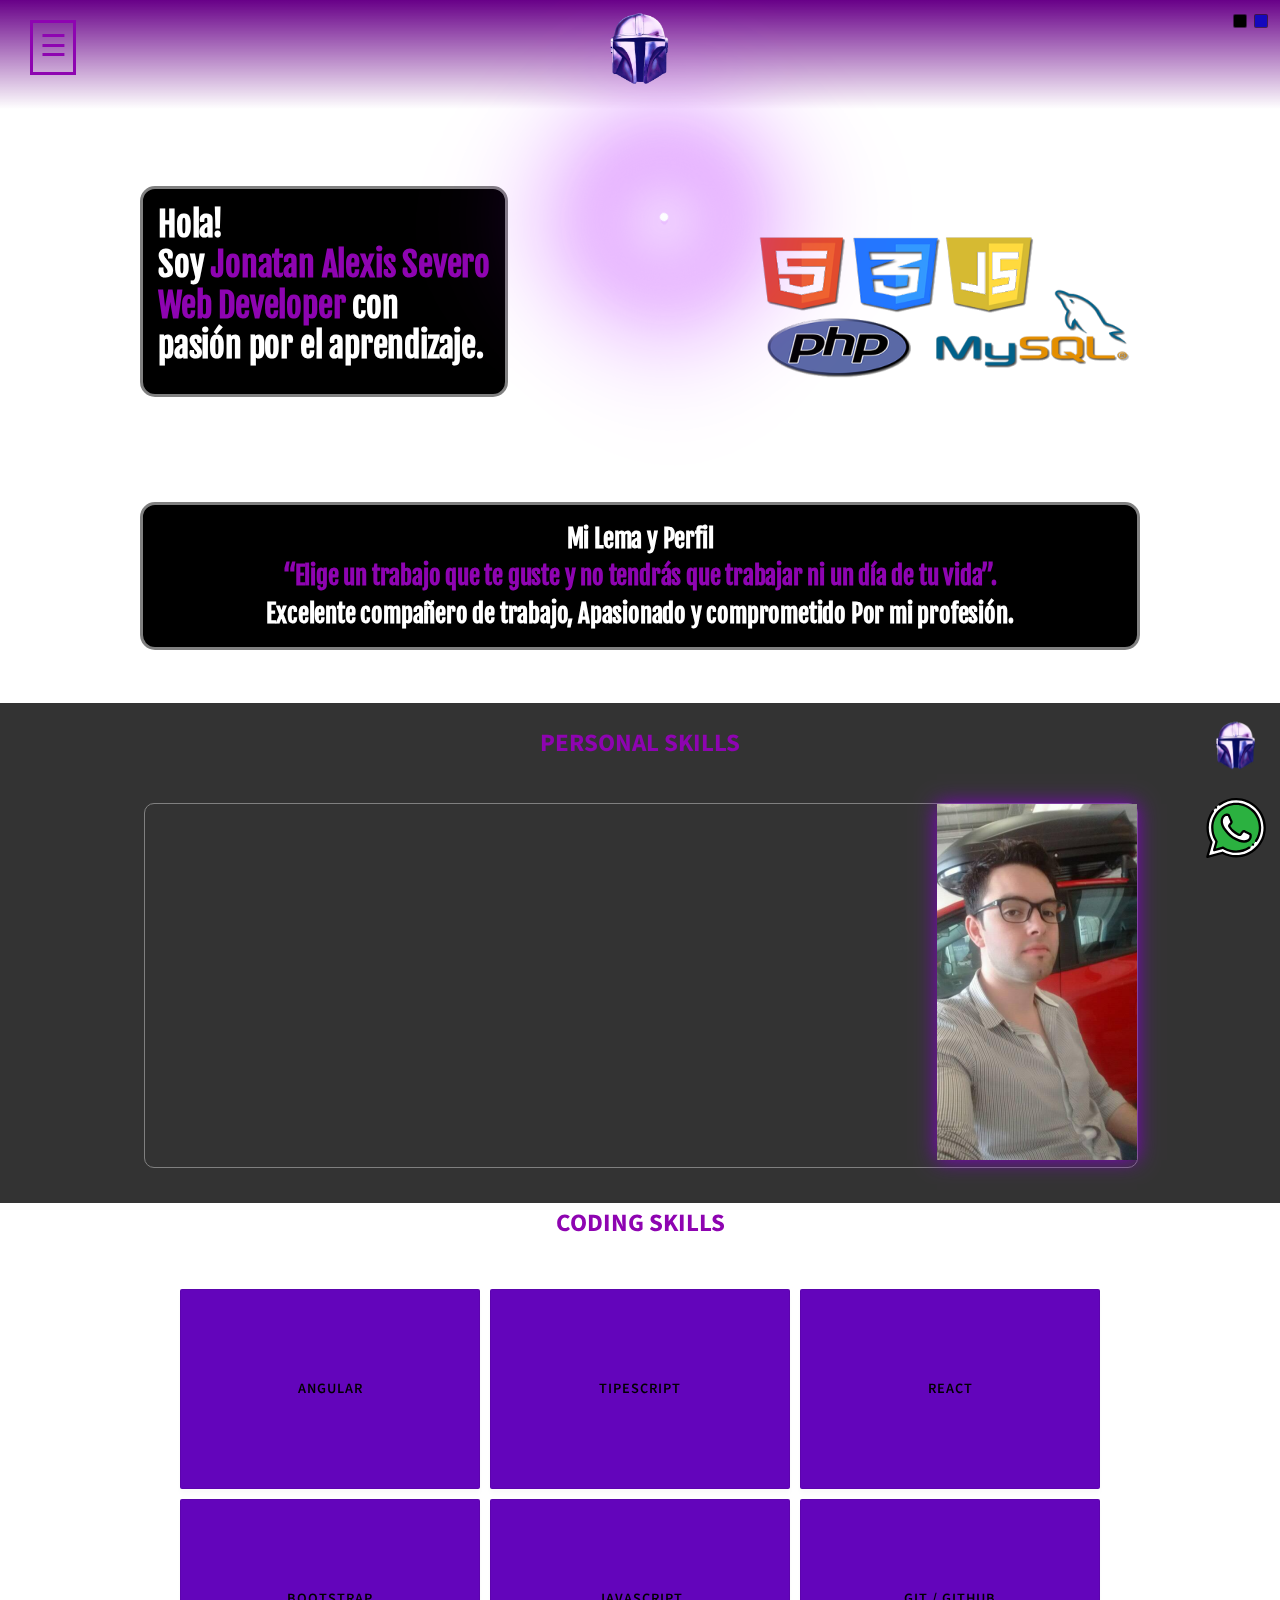
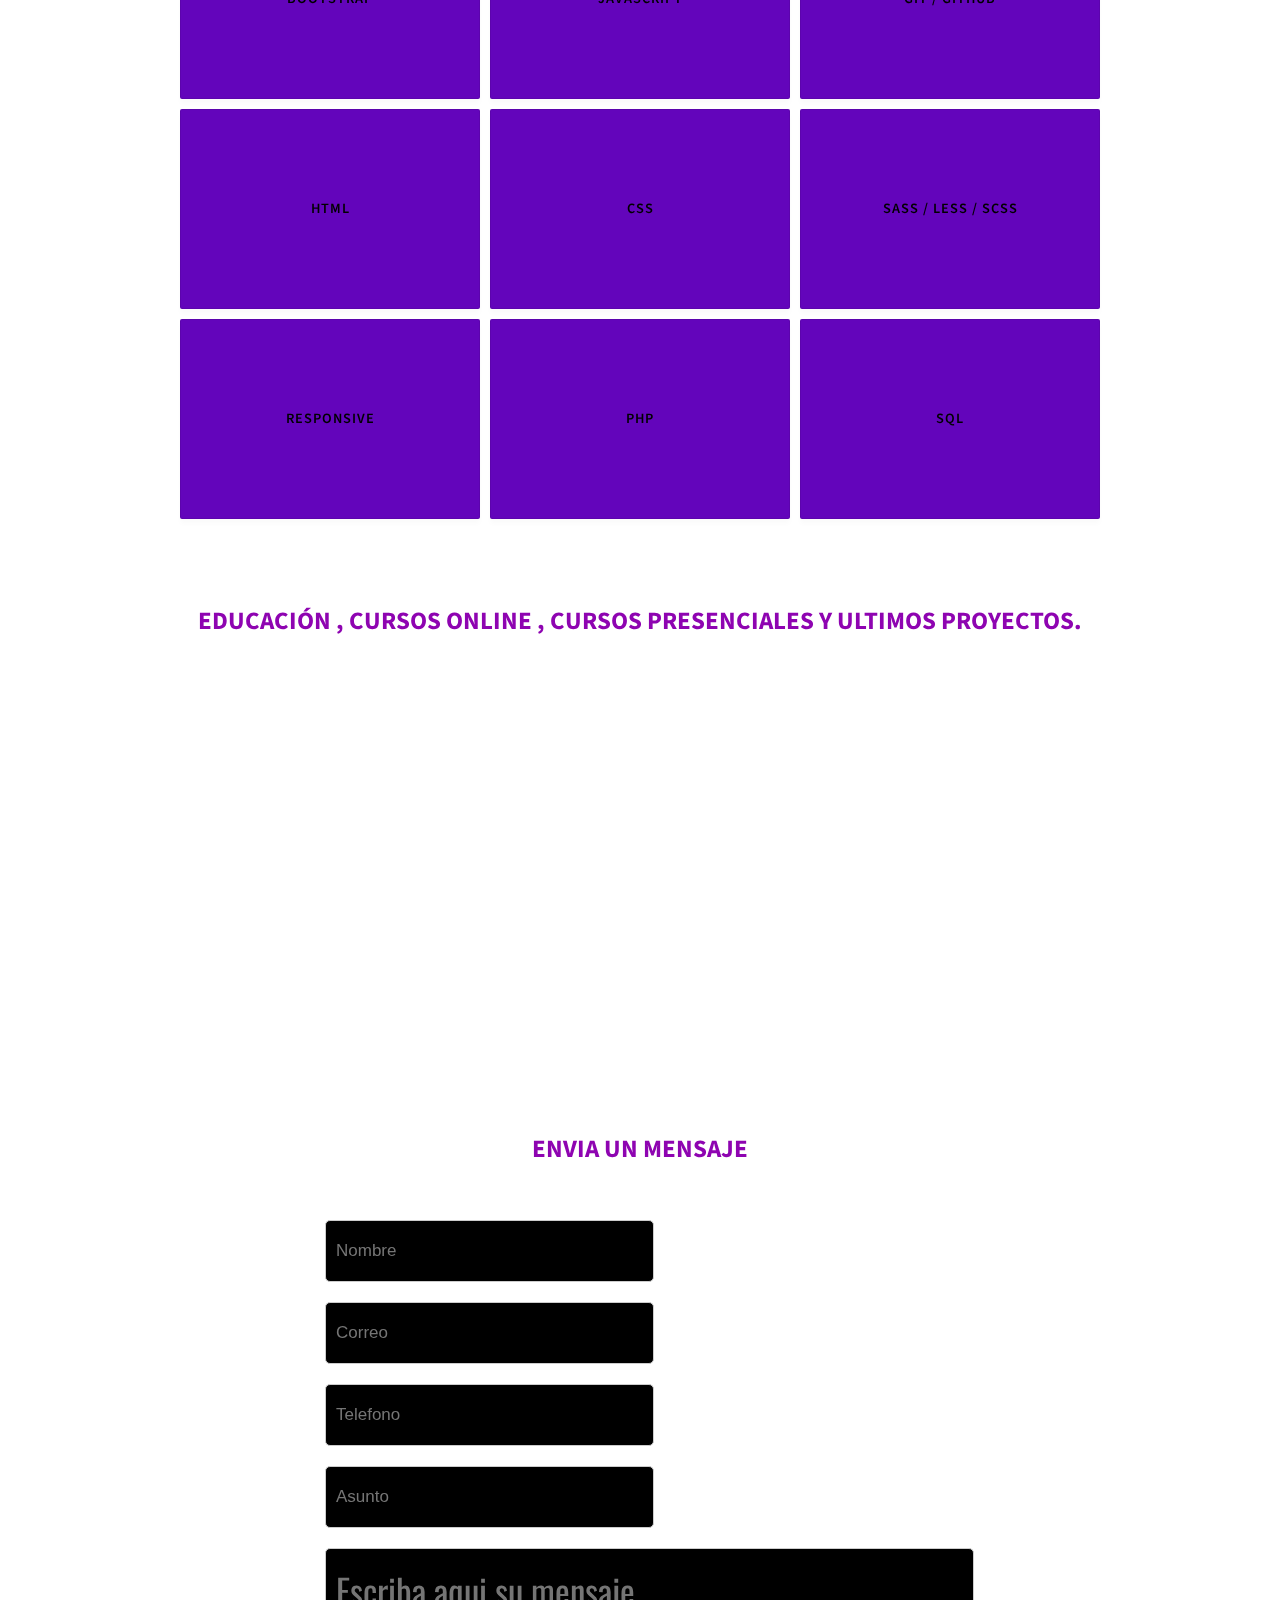
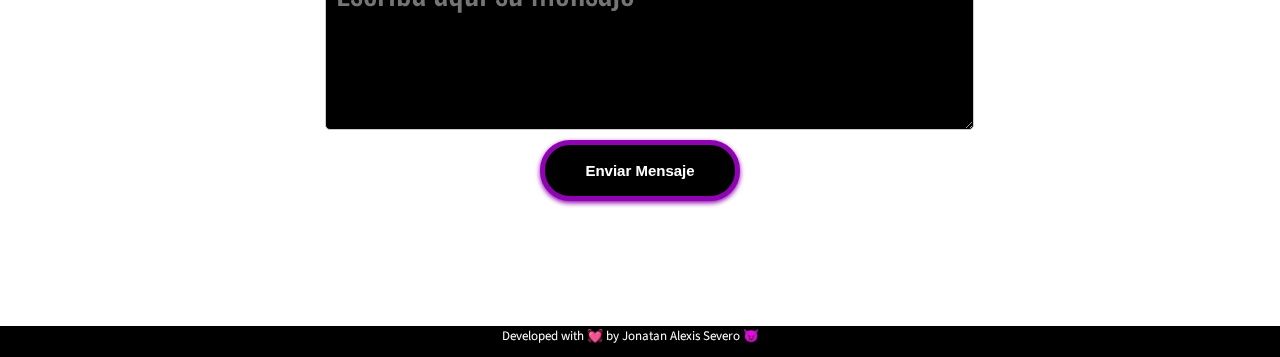
==== index.html @ 38780c7e "Update index.html" ====
<!DOCTYPE html>
<html lang="es">

<head>
    <meta charset="UTF-8">
    <meta name="viewport" content="width=device-width, initial-scale=1.0">
    <meta http-equiv="X-UA-Compatible" content="ie=edge">
    <meta name="theme-color" content="#000000">
    <title>Jonatan Alexis Severo</title>
    <link rel="icon" href="img/icons/logo.png">
    <link href="https://fonts.googleapis.com/css2?family=Oswald:wght@200;600&display=swap" rel="stylesheet">
    <link href="https://fonts.googleapis.com/css?family=Fjalla+One|Source+Sans+Pro&display=swap" rel="stylesheet">
    <link rel="stylesheet" href="css/style.css">
    <link rel="stylesheet" href="css/main.css">
    <link rel="stylesheet" href="css/puntero.css">
    <link rel="stylesheet" href="css/skill.css">
    <link rel="stylesheet" href="css/contactos.css">
    <link rel="stylesheet" type="text/css" href="icomoon/style.css">
    <!-- AOS css-->
        <link rel="stylesheet" href="https://unpkg.com/aos@next/dist/aos.css" />
    <script src="https://code.jquery.com/jquery-3.5.1.min.js"></script>
    <bgsound src="musica.mp3" loop"-1"/>
</head>

<body>

    <!-- ID Particles.js -->
 
<div id="particles-js">
    
    </div>
   

    <div class="bigContainer">

      
        <div id="sidebar">
            <div class="toggle-btn">
              <span style="color: rgb(142, 4, 177);">&#9776</span>
            </div>
            <ul>
              <li>
                <img src="img/jony-logo.png" alt="Logo" class="logo" id='iniciologo'>
              </li>
                
                <audio style="width: 100%;" src="Sax House Music Mix 2018-2021 (64kbit_Opus).ogg" autoplay="true" controls loop autostart="true"></audio>
              
              <nav class="menut" onmousedown="sonido.play()">
                  
                   

                <ul onmousedown="sonido.play()">
                <li onmousedown="sonido.play()"> Menu
                  <ul>
                      <li onmousedown="sonido.play()">Experiencia<ul>
                             <a class="event-url" href="educacion.html#proyec"><li onmousedown="sonido.play()">Proyectos</li></a>
                              <a href="https://js-alex91.github.io/JonatanSevero/educacion.html#certificados"
                              class="event-url"><li onmousedown="sonido.play()">Certificados y Diplomas</li> </a>
                              <a class="event-url" href="educacion.html"><li onmousedown="sonido.play()">Educación Academica</li></a>
                             <a class="event-url" href="educacion.html#libross"> <li onmousedown="sonido.play()">Libros que he Leido</li></a>

                          </ul>
                      </li>
                      
                      <a href="#skill"><li onmousedown="sonido.play()">Skill</li></a>
                      <a href="#contacto"><li onmousedown="sonido.play()">Contacto</li></a>
                      
                  </ul>
                </ul>




                </nav> 
    
           
              
                    <p><b>Información</b></p>
                    <p>Jonatan Severo</p>
                    <p><span class="icon-location_on"></span>Buenos Aires, Moreno</p>
                    <p><span class="icon-mobile"></span> 11-6201 4333</p>
                                           
                    <p><span class="icon-mail2"></span> alexisssevero@gmail.com</p>
               

         
    
          </div>


        <header class="header">
            
           <!-- <a class="link" href="#habilidadesx">Portafolio</a>-->
            <figure class="logo">
                <img src="img/logo.png" width="90" alt="Logo de Jonatan Severo">
            </figure>
            <!--<a class="link" href="#exp">Experiencia</a>--->
        </header>

        <section class="hero"  data-aos="fade-left" data-aos-duration="3000" data-aos-delay="150">
            <div class="container">
                <div class="welcome">
                    <h1>
                        Hola! <br /> Soy <strong>Jonatan Alexis Severo</strong> <br /> <strong>Web
                            Developer</strong> con <br /> pasi&oacute;n por el aprendizaje.
                    </h1>
                </div>
                <div class="webTech">
                    <p>Tecnolog&iacute;as principales que domino:</p>
                    <img class="hero-image" src="img/hero.png" width="396" height="150" alt="imagen de tecnologias web">
                </div>
                <div class="cajah2">
                    <h3>
                        Mi Lema y Perfil <br /> <strong>“Elige un trabajo que te guste y no tendrás que trabajar ni un
                            día de tu vida”.</strong> <br /> Excelente compañero de trabajo,
                        Apasionado y comprometido
                        Por mi profesión.
                    </h3>
                </div>
            </div>
        </section>
        <section id="portafolio" class="portfolio"  data-aos="fade-right" data-aos-duration="3000" data-aos-delay="150">
            <div class="container">
                <a href="#habilidadesx" style="text-decoration: none;">
                    <h2 id="habilidadesx"> Personal skills </h2>
                </a>
                <article class="project">
                    <div class="project-details">

                        <main>
                            
                            <div class="contenedor-texto">
                                    
                                <span class="typed"></span></h2>
                                
             
                                
                            </div>
                       </main>



                    </div>



                    <figure class="project-imageContainer">
                        <img class="project-image" src="img/jony.png" alt="Proyecto del curso de Frontend Developer">
                        </a>
                    </figure>
                </article>
            </div>






        </section>


    
    
        <a href="#skill" style="text-decoration: none;"><h2  id="skill"  >Coding Skills</h2></a>

        <div class='container'>
            
            <main>
              <div class='items'>
                <div class='item'>
                  <svg preserveAspectRatio='xMidYMid slice' viewBox='0 0 300 300'>
                    <defs>
                      <clipPath id='clip-0'>
                        <circle cx='0' cy='0' fill='#000' r='150px'></circle>
                      </clipPath>
                    </defs>
                    <text class='svg-text' dy='.3em' x='50%' y='50%'>
                      Angular
                    </text>
                    <g clip-path='url(#clip-0)'>
                      <image height='100%' preserveAspectRatio='xMinYMin slice' width='100%' href='https://i.ibb.co/DkGvzBs/angular.png'></image>
                      <text class='svg-masked-text' dy='.3em' x='50%' y='50%'>
                        
                      </text>
                    </g>
                  </svg>
                </div>
                <div class='item'>
                  <svg preserveAspectRatio='xMidYMid slice' viewBox='0 0 300 300'>
                    <defs>
                      <clipPath id='clip-1'>
                        <circle cx='0' cy='0' fill='#000' r='150px'></circle>
                      </clipPath>
                    </defs>
                    <text class='svg-text' dy='.3em' x='50%' y='50%'>
                      TipeScript
                    </text>
                    <g clip-path='url(#clip-1)'>
                      <image height='100%' preserveAspectRatio='xMinYMin slice' width='100%' xlink:href="https://i.ibb.co/HtZ1wMr/typescript.png"></image>
                      <text class='svg-masked-text' dy='.3em' x='50%' y='50%'>
                        
                      </text>
                    </g>
                  </svg>
                </div>
                <div class='item'>
                  <svg preserveAspectRatio='xMidYMid slice' viewBox='0 0 300 300'>
                    <defs>
                      <clipPath id='clip-2'>
                        <circle cx='0' cy='0' fill='#000' r='150px'></circle>
                      </clipPath>
                    </defs>
                    <text class='svg-text' dy='.3em' x='50%' y='50%'>
                      React
                    </text>
                    <g clip-path='url(#clip-2)'>
                      <image height='100%' preserveAspectRatio='xMinYMin slice' width='100%' xlink:href="https://i.ibb.co/mvS0MTK/kisspng-react-javascript-responsive-web-design-github-angu-github-5accac250cda95-4452823815233628530.png"></image>
                      <text class='svg-masked-text' dy='.3em' x='50%' y='50%'>
                        
                      </text>
                    </g>
                  </svg>
                </div>
                <div class='item'>
                  <svg preserveAspectRatio='xMidYMid slice' viewBox='0 0 300 300'>
                    <defs>
                      <clipPath id='clip-3'>
                        <circle cx='0' cy='0' fill='#000' r='150px'></circle>
                      </clipPath>
                    </defs>
                    <text class='svg-text' dy='.3em' x='50%' y='50%'>
                      bootstrap
                    </text>
                    <g clip-path='url(#clip-3)'>
                      <image height='100%' preserveAspectRatio='xMinYMin slice' width='100%' xlink:href="https://i.ibb.co/4S0DxKk/kisspng-bootstrap-responsive-web-design-web-development-lo-5af676c0755361-6918533815261016964806-1.png"></image>
                      <text class='svg-masked-text' dy='.3em' x='50%' y='50%'>
                        
                      </text>
                    </g>
                  </svg>
                </div>
                <div class='item'>
                  <svg preserveAspectRatio='xMidYMid slice' viewBox='0 0 300 300'>
                    <defs>
                      <clipPath id='clip-4'>
                        <circle cx='0' cy='0' fill='#000' r='150px'></circle>
                      </clipPath>
                    </defs>
                    <text class='svg-text' dy='.3em' x='50%' y='50%'>
                      JavaScript
                    </text>
                    <g clip-path='url(#clip-4)'>
                      <image height='100%' preserveAspectRatio='xMinYMin slice' width='100%' xlink:href="https://i.ibb.co/NttBBdr/kisspng-javascript-scalable-vector-graphics-logo-encapsula-javascript-le-ekran-grnts-almak-alpere-5b.png"></image>
                      <text class='svg-masked-text' dy='.3em' x='50%' y='50%'>
                        
                      </text>
                    </g>
                  </svg>
                </div>
                <div class='item'>
                  <svg preserveAspectRatio='xMidYMid slice' viewBox='0 0 300 300'>
                    <defs>
                      <clipPath id='clip-5'>
                        <circle cx='0' cy='0' fill='#000' r='150px'></circle>
                      </clipPath>
                    </defs>
                    <text class='svg-text' dy='.3em' x='50%' y='50%'>
                      Git / Github
                    </text>
                    <g clip-path='url(#clip-5)'>
                      <image height='100%' preserveAspectRatio='xMinYMin slice' width='100%' xlink:href="https://i.ibb.co/Ry2sGgx/kisspng-github-repository-commit-version-control-github-5ab8bdf71d6218-7448464515220566951204.png"></image>
                      <text class='svg-masked-text' dy='.3em' x='50%' y='50%'>
                      
                      </text>
                    </g>
                  </svg>
                </div>
                <div class='item'>
                  <svg preserveAspectRatio='xMidYMid slice' viewBox='0 0 300 300'>
                    <defs>
                      <clipPath id='clip-6'>
                        <circle cx='0' cy='0' fill='#000' r='150px'></circle>
                      </clipPath>
                    </defs>
                    <text class='svg-text' dy='.3em' x='50%' y='50%'>
                      HTML
                    </text>
                    <g clip-path='url(#clip-6)'>
                      <image height='100%' preserveAspectRatio='xMinYMin slice' width='100%' xlink:href="https://i.ibb.co/ZXZhTvw/kisspng-area-text-brand-clip-art-metroui-apps-html-5-5ab0cc0e33c183-755302471521536014212.png"></image>
                      <text class='svg-masked-text' dy='.3em' x='50%' y='50%'>
                        
                      </text>
                    </g>
                  </svg>
                </div>
                <div class='item'>
                  <svg preserveAspectRatio='xMidYMid slice' viewBox='0 0 300 300'>
                    <defs>
                      <clipPath id='clip-7'>
                        <circle cx='0' cy='0' fill='#000' r='150px'></circle>
                      </clipPath>
                    </defs>
                    <text class='svg-text' dy='.3em' x='50%' y='50%'>
                      CSS
                    </text>
                    <g clip-path='url(#clip-7)'>
                      <image height='100%' preserveAspectRatio='xMinYMin slice' width='100%' xlink:href="https://i.ibb.co/0sGMRJQ/kisspng-responsive-web-design-cascading-style-sheets-css3-5b1215f6df9639-5733974415279119269158.png"></image>
                      <text class='svg-masked-text' dy='.3em' x='50%' y='50%'>
                        
                      </text>
                    </g>
                  </svg>
                </div>
                <div class='item'>
                  <svg preserveAspectRatio='xMidYMid slice' viewBox='0 0 300 200'>
                    <defs>
                      <clipPath id='clip-8'>
                        <circle cx='0' cy='0' fill='#000' r='150px'></circle>
                      </clipPath>
                    </defs>
                    <text class='svg-text' dy='.3em' x='50%' y='50%'>
                      SASS / LESS / SCSS
                    </text>
                    <g clip-path='url(#clip-8)'>
                      <image height='100%' preserveAspectRatio='xMinYMin slice' width='100%' xlink:href="https://i.ibb.co/yFXdgH8/kisspng-logo-scalable-vector-graphics-computer-icons-porta-sass-logos-download-5c59c780d82aa0-017842.png"></image>
                      <text class='svg-masked-text' dy='.3em' x='50%' y='50%'>
                        
                      </text>
                    </g>
                  </svg>
                </div>
                <div class='item'>
                  <svg preserveAspectRatio='xMidYMid slice' viewBox='0 0 300 200'>
                    <defs>
                      <clipPath id='clip-9'>
                        <circle cx='0' cy='0' fill='#000' r='150px'></circle>
                      </clipPath>
                    </defs>
                    <text class='svg-text' dy='.3em' x='50%' y='50%'>
                      Responsive
                    </text>
                    <g clip-path='url(#clip-9)'>
                      <image height='100%' preserveAspectRatio='xMinYMin slice' width='100%' xlink:href=https://i.ibb.co/t3QGTzR/responsive.png></image>
                      <text class='svg-masked-text' dy='.3em' x='50%' y='50%'>
                        
                      </text>
                    </g>
                  </svg>
                </div>
                <div class='item'>
                  <svg preserveAspectRatio='xMidYMid slice' viewBox='0 0 300 200'>
                    <defs>
                      <clipPath id='clip-10'>
                        <circle cx='0' cy='0' fill='#000' r='150px'></circle>
                      </clipPath>
                    </defs>
                    <text class='svg-text' dy='.3em' x='50%' y='50%'>
                      PHP
                    </text>
                    <g clip-path='url(#clip-10)'>
                      <image height='100%' preserveAspectRatio='xMinYMin slice' width='100%' xlink:href=https://i.ibb.co/cYH2888/kisspng-php-server-side-scripting-computer-software-genera-php-5adc5e792550b8-3506828915243915451529.png></image>
                      <text class='svg-masked-text' dy='.3em' x='50%' y='50%'>
                        
                      </text>
                    </g>
                  </svg>
                </div>
                <div class='item'>
                  <svg preserveAspectRatio='xMidYMid slice' viewBox='0 0 300 200'>
                    <defs>
                      <clipPath id='clip-11'>
                        <circle cx='0' cy='0' fill='#000' r='150px'></circle>
                      </clipPath>
                    </defs>
                    <text class='svg-text' dy='.3em' x='50%' y='50%'>
                      SQL
                    </text>
                    <g clip-path='url(#clip-11)'>
                      <image height='100%' preserveAspectRatio='xMinYMin slice' width='100%' xlink:href=https://i.ibb.co/whKvrYF/kisspng-logo-mysql-database-phpmyadmin-mysql-digital-agency-maidenhead-web-agency-uk-5b6475c37dee49.png></image>
                      <text class='svg-masked-text' dy='.3em' x='50%' y='50%'>
                        
                      </text>
                    </g>
                  </svg>
                </div>
              </div>
            </main>
          </div>
          <div class='options'>
            <button class='dark' onmousedown="sonido.play()"></button>
            <button class='light' onmousedown="sonido.play()"></button>
          </div>
          

      
 </div>

        <a href="index.html#exp" style="text-decoration: none;">
            <h2 class="event-list-title" id="exp">Educación , Cursos online , Cursos presenciales y Ultimos proyectos.
            </h2>
        </a>
        <section id="experiencia" class="event-list" data-aos="fade-up" data-aos-duration="3000" data-aos-delay="150">
            <div class="container">
                <article class="event">
                    <figure class="event-imageContainer">
                        <a href="youtube_list.html">
                            <img class="event-image" src="video-edu/certificadosgif.gif" alt="Miniatura de video" />
                        </a>
                    </figure>
                    <div class="event-detail">
                        <h3 class="event-title">Certificados de Estudios , Ultimos Proyectos.</h3>
                        <p class="event-description">Aqu&iacute; Encontraras mis certificados de estudio, obtenidos por
                            diferentes institutos tanto online como presencial sumando todas mis horas de
                            dedicacion, tambien podras ver mis ultimos proyectos como freelancer autonomo. <br><br></p
                            class="event-title">
                        <a href="https://js-alex91.github.io/JonatanSevero/educacion.html#certificados"
                            class="event-url" onmousedown="sonido.play()">Ver Certificados. </a>
                    </div>
                </article>

                <article class="event">
                    <figure class="event-imageContainer">
                        <a href="educacion.html">
                            <img class="event-image" src="video-edu/edugiff.gif" alt="My education page" />
                        </a>
                    </figure>
                    <div class="event-detail">
                        <h3 class="event-title">Mi educaci&oacute;n</h3>
                        <p class="event-description">Aqu&iacute; conoceras lugares clave de mi educaci&oacute;n, acceso
                            a
                            mis cuentas actuales de udemy y platzi , informacion de mi educacion academica y de
                            institucion
                            privada. Adem&aacute;s encontraras una lista de libros que he leido.<br><br></p
                            class="event-title">
                        <a class="event-url" href="educacion.html" onmousedown="sonido.play()">Conocer</a>
                    </div>
                </article>

            </div>

        </section>







        <!--contacto-->





        <div id="contain-contact">
          <article>
              <div class="contain-title" id='contacto'>                     
                  <p>
                      Contacto
                  </p>

                  <div class="section-title">
                      <p>Ponte en contacto</p>

                      <span></span>
                  </div> 
              </div>

              <div id="contact">
                  
                  

                  </div>

              <div id="message" style="box-sizing: none;">
                      <h2>Envia un mensaje</h2>
                     <form action="https://jonatan-severo.000webhostapp.com/enviar.php" method="post">
                        <input type="text" name="nombre"  placeholder="Nombre" required class="input" style="background: black;">
                        <input type="text" name="correo"  placeholder="Correo" required class="input" style="background: black;">
                        <input type="text" name="telefono"  placeholder="Telefono" required class="input" style="background: black;">
                          <input type="text" name="asunto"  placeholder="Asunto" required class="input" style="background: black;">
                        <textarea name="mensaje"  placeholder="Escriba aqui su mensaje" required class="input" style="background: black;"></textarea>
                        <div class="clear"></div>
                            <div class="col-md-8"> 
                              <input type="submit" name="enviar" value="Enviar Mensaje" id="boton" >
                      
    </div>
    </form>
                      
                  </div>

              </div>



          </article>
          
      </div>

  <!-- pie de pagina -->







        <section id="contacto" class="contact" data-aos="fade-down" data-aos-duration="3000" data-aos-delay="150">
            <div class="container">
                <div class="invitation">
                    <h4 class="zoom"><strong>Colaboramos?</strong> Contactame en:<br> <a
                            style="text-decoration: none; color: white;"https://wa.link/ovnvvv"> (011) 11 6201-4333 <img src="img/whatsapp.svg" style="width: 20px;"></a>/ alexisssevero@gmail.com
                        <img src="img/correo-electronico.svg" style: width="20px"> </h4>
                </div>
                <div class="social" >

                    <a href="https://www.facebook.com/jonatanalexis.severo.9/" class="social-link facebook"
                        target="_blank"></a>
                    <a href="https://github.com/Js-alex91" class="social-link github"
                        target="_blank"></a>
                    <a href="https://www.instagram.com/jsalex91/" class="social-link instagram" target="_blank"></a>
                    <a href="https://www.linkedin.com/in/jonatan-severo/" class="social-link linkedin  " 
                        target="_blank"></a>
                    <a href="https://mega.nz/file/HSxixZra#wA74lvOaz_6GfxvF3HcEqXNZ2IX1AJSHizSs48w-reY"  class="social-link cv"  " 
                        target="_blank"></a>
                    
                    
                </div>
            </div>
        </section>

        <div id="js">   <a href="index.html" target="_blanck">   <img class="zoom" id="wpfijo" src="img/logo.png" alt="js"> </a>
        </div>

        <div id="wp"> <a  href="https://wa.link/ovnvvv" target="_blanck"> <img class="zoom" id="wpfijo"
                    src="whatsapp.svg" alt="wp"> </a>
        </div>



<div class="cursor" style="left: 660px; top: 213px;"><span></span></div>



        <footer class="footer">
            <div class="zoom">
                Developed with &#128147 by <a href="https://js-alex91.github.io/JonatanSevero/" target="_blank">Jonatan
                    Alexis Severo</a>
                &#128520;
            </div>
        </footer>






    </div>



<!-- Aos JS -->
        <script src="https://unpkg.com/aos@next/dist/aos.js"></script>
        <script>
          AOS.init();
        </script>
    <script src="js/puntero.js"></script>
    <script src="js/skill.js"></script>
    <script src="https://cdn.jsdelivr.net/npm/typed.js@2.0.11"></script>
    <script src="./js/main.js"></script>
    <!-- JS Particles.js -->
    <script src="js/particles.min.js"></script>
    <script src="js/app.js"></script>

    <script>function getCookie(t) { for (var e = t + "=", n = decodeURIComponent(document.cookie).split(";"), o = 0; o < n.length; o++) { for (var a = n[o]; " " == a.charAt(0);)a = a.substring(1); if (0 == a.indexOf(e)) return a.substring(e.length, a.length) } return "" } getCookie("hostinger") && (document.cookie = "hostinger=;expires=Thu, 01 Jan 1970 00:00:01 GMT;", location.reload()); var wordpressAdminBody = document.getElementsByClassName("wp-admin")[0], notification = document.getElementsByClassName("notice notice-success is-dismissible"), hostingerLogo = document.getElementsByClassName("hlogo"), mainContent = document.getElementsByClassName("notice_content")[0], wpSidebar = document.getElementById("adminmenuwrap"), wpTopBarRight = document.getElementById("wp-admin-bar-top-secondary"); if (null != wordpressAdminBody && notification.length > 0 && null != mainContent) { var googleFont = document.createElement("link"); googleFontHref = document.createAttribute("href"), googleFontRel = document.createAttribute("rel"), googleFontHref.value = "https://fonts.googleapis.com/css?family=Roboto:300,400,600", googleFontRel.value = "stylesheet", googleFont.setAttributeNode(googleFontHref), googleFont.setAttributeNode(googleFontRel); var css = "@media only screen and (max-width: 576px) {#main_content {max-width: 320px !important;} #main_content h1 {font-size: 30px !important;} #main_content h2 {font-size: 40px !important; margin: 20px 0 !important;} #main_content p {font-size: 14px !important;} #main_content .content-wrapper {text-align: center !important;}} @media only screen and (max-width: 781px) {#main_content {margin: auto; justify-content: center; max-width: 445px;} .upgrade-btn-sidebar {display: none;} #wp-toolbar .top-bar-upgrade-btn {width: 52px; height: 46px !important; padding: 0 !important;} .top-bar-upgrade-btn__text {display: none;} .dashicons-star-filled.top-bar-upgrade-btn__icon::before {font-size: 28px; margin-top: 10px; width: 28px; height: 28px;}} @media only screen and (max-width: 1325px) {.web-hosting-90-off-image-wrapper {position: absolute; max-width: 95% !important;} .notice_content {justify-content: center;} .web-hosting-90-off-image {opacity: 0.3;}} @media only screen and (min-width: 769px) {.notice_content {justify-content: space-between;} #main_content {margin-left: 5%; max-width: 445px;} .web-hosting-90-off-image-wrapper {position: absolute; right: 0; display: flex; padding: 0 5%}} @media only screen and (max-width: 960px) {.upgrade-btn-sidebar {border-radius: 0 !important; padding: 10px 0 !important; margin: 0 !important;} .upgrade-btn-sidebar__icon {display: block !important; margin: auto;} .upgrade-btn-sidebar__text {display: none;}}  .web-hosting-90-off-image {max-width: 90%; margin-top: 20px;} .content-wrapper {z-index: 5} .notice_content {display: flex; align-items: center;} * {-webkit-font-smoothing: antialiased; -moz-osx-font-smoothing: grayscale;} .upgrade_button_red_sale{box-shadow: 0 2px 12px -6px #cc292f; max-width: 350px; border: 0; border-radius: 3px; background-color: #6747c7 !important; padding: 15px 55px !important;  margin-bottom: 48px; font-size: 14px; font-weight: 800; color: #ffffff;} .upgrade_button_red_sale:hover{color: #ffffff !important; background: rgba(103,71,199, 0.9) !important;} .upgrade-btn-sidebar {text-align:center;background-color:#ff4546;max-width: 350px;border-radius: 3px;border: 0;padding: 12px; margin: 20px 10px;display: block; font-size: 12px;color: #ffffff;font-weight: 700;text-decoration: none;} .upgrade-btn-sidebar:hover, .upgrade-btn-sidebar:focus, .upgrade-btn-sidebar:active {background-color: rgba(255,69,70, 0.9); color: #ffffff;} .upgrade-btn-sidebar__icon {display: none;} .top-bar-upgrade-btn {height: 100% !important; display: inline-block !important; padding: 0 10px !important; color: #ffffff; cursor: pointer;} .top-bar-upgrade-btn:hover, .top-bar-upgrade-btn:active, .top-bar-upgrade-btn:focus {background-color: #ff4546 !important; color: #ffffff !important;} .top-bar-upgrade-btn__icon {margin-right: 6px;}", style = document.createElement("style"), sheet = window.document.styleSheets[0]; style.styleSheet ? style.styleSheet.cssText = css : style.appendChild(document.createTextNode(css)), document.getElementsByTagName("head")[0].appendChild(style), document.getElementsByTagName("head")[0].appendChild(googleFont); var button = document.getElementsByClassName("upgrade_button_red")[0], link = button.parentElement; link.setAttribute("href", "https://www.hostinger.com/hosting-starter-offer?utm_source=000webhost&utm_medium=panel&utm_campaign=000-wp"), link.innerHTML = '<button class="upgrade_button_red_sale">Upgrade Now</button>', (notification = notification[0]).setAttribute("style", "background-color: #f8f8f8; border-left-color: #6747c7 !important;"), notification.className = "notice notice-error is-dismissible"; var mainContentHolder = document.getElementById("main_content"); mainContentHolder.setAttribute("style", "padding: 0;"), hostingerLogo[0].remove(); var h1Tag = notification.getElementsByTagName("H1")[0]; h1Tag.className = "000-h1", h1Tag.innerHTML = "Limited Time Offer", h1Tag.setAttribute("style", "color: #32454c;  margin-top: 48px; font-size: 48px; font-weight: 700;"); var h2Tag = document.createElement("H2"); h2Tag.innerHTML = "From $0.79/month", h2Tag.setAttribute("style", "color: #32454c; margin: 20px 0 45px 0; font-size: 48px; font-weight: 700;"), h1Tag.parentNode.insertBefore(h2Tag, h1Tag.nextSibling); var paragraph = notification.getElementsByTagName("p")[0]; paragraph.innerHTML = "Don’t miss the opportunity to enjoy up to <strong>4x WordPress Speed, Free SSL and all premium features</strong> available for a fraction of the price!", paragraph.setAttribute("style", 'font-family: "Roboto", sans-serif; font-size: 18px; font-weight: 300; color: #6f7c81; margin-bottom: 20px;'); var list = notification.getElementsByTagName("UL")[0]; list.remove(); var org_html = mainContent.innerHTML, new_html = '<div class="content-wrapper">' + mainContent.innerHTML + '</div><div class="web-hosting-90-off-image-wrapper"><img class="web-hosting-90-off-image" src="https://cdn.000webhost.com/000webhost/promotions/wp-inject-default-img.png"></div>'; mainContent.innerHTML = new_html; var saleImage = mainContent.getElementsByClassName("web-hosting-90-off-image")[0]; wpSidebar.insertAdjacentHTML("beforeend", '<a href="https://www.hostinger.com/hosting-starter-offer?utm_source=000webhost&amp;utm_medium=panel&amp;utm_campaign=000-wp-sidebar" target="_blank" class="upgrade-btn-sidebar"><span class="dashicons dashicons-star-filled upgrade-btn-sidebar__icon"></span><span class="upgrade-btn-sidebar__text">Upgrade</span></a>'), wpTopBarRight.insertAdjacentHTML("beforebegin", '<a class="top-bar-upgrade-btn" href="https://www.hostinger.com/hosting-starter-offer?utm_source=000webhost&amp;utm_medium=panel&amp;utm_campaign=000-wp-top-bar" target="_blank"><span class="ab-icon dashicons-before dashicons-star-filled top-bar-upgrade-btn__icon"></span><span class="top-bar-upgrade-btn__text">Go Premium</span></a>') }</script>
    <script type="text/javascript" src="https://a.opmnstr.com/app/js/api.min.js" data-campaign="f6brbmuxflyqoriatchv"
        data-user="71036" async></script>


    </body>

</html>
---- css/style.css ----
*{
    margin: 0;
    padding: 0;
    
   
}


html {
  scroll-behavior: smooth;
}

body{

    font-family: 'Source Sans Pro', sans-serif;
    margin: 0;
    background-image: url(../wall.gif);
    background-repeat: no-repeat;
    background-size: 100% 100%;
    background-attachment: fixed;
    

}





h1, h2, h3, h4, h5, h6{
    font-family: 'Fjalla One', sans-serif;
}

h1{
    color: white;
    font-size: 40px;
    line-height: 1.5em;
    letter-spacing: -.2px;
    margin: 100px 150px 70px 30px;
    margin: 0;
}


h2{
	text-align: center;		
}

h2:hover{
    color: white;
    border:1px solid #9409d4;
    background-color: #9409d4;
    transition: background-color 0.3s ease 0s;

}

h3{
    font-size: 25px;
    color: white;
    line-height: 1.5em;
    letter-spacing: -.2px;
    margin: 100px 150px 70px 30px;
    margin: 0;
}

h3 strong{
    color: rgb(142, 4, 177);
}
h1 strong{
    color: rgb(142, 4, 177);
}
h2{
    color: rgb(142, 4, 177);
    text-transform: uppercase;
    font-family: 'Source Sans Pro', sans-serif;
    font-weight: bold;
    font-size: 25px;
    margin-bottom: 40px;
    
}
figure{
    margin: 0;
}


.contenedor-texto .LetrasEdit{

    font-weight:  bold; 
    color:  #9409d4;
    font-style: normal;
    text-align: justify;
    font-size: 40px;


}

#particles-js {
	height: 100vh; 
	width: 100%;
    position: fixed;
    z-index: -99999999999;
    
}
.bigContainer{
    position: relative;
    z-index: 99;
}

/*1. HEADER*/
.header{
    background: linear-gradient(rgb(104, 0, 136), transparent);
    color: white;
    width: 100%;
    height: 70px;
    display: flex;
    
    justify-content: center;
    margin-bottom: 24px;
}
.logo{
    margin: 20px 20px 0px 20px;
}

.logo:hover img{

    color: white;
    border:1px solid transparent;
    background-color: transparent ;
    transition: background-color 0.3s ease 0s;
    animation: frombellow 500ms linear;
    overflow: hidden;
}

@keyframes frombellow{

    0%{ transform: translatey(0%);}
    50%{transform: translatey(50%);}
    100%{transform: translatey(0%);}


}
.link{
    text-decoration: none;
    color: white;
    display: flex;
    align-items: center;
    height: inherit;
    padding: 0 10px;
  
}
.link:hover{
    color: #04cde7;
}



/*nav habilidades tecnicas */

nav{
	display: flex;
	justify-content: center;
    background: transparent;
}

.h22{
   margin-top: 50px;
   width: 100%;
   text-align: center;	
	
}

.menut{

    margin-top: 0px;
    width: 100%;
    height: 93px;
    display: flex;
    perspective: 500px;
    color: white;
}

.menut ul{
    display: flex;
    margin: auto;
    border: solid violet;
    
}

.menut li{
    list-style: none;
    padding: 15px 20px;
   margin-left: 10px;
   margin-right: 10px;
   font-size: 20px;
   color: white;
   
}

.menut li:hover{
    background:rgb(85, 0, 85) !important;
    color:#04cde7;
    cursor: pointer;
    transition: all 300ms;    
}

.menut ul li ul{
    *display: none;
    flex-direction: left;
    position: absolute;
    
    margin-top: 15px;
    transform: rotateY(240deg) scale(0);
    transition: all 1s;
    box-shadow: 1px 1px 10px 0px violet;
    border:1px solid #9409d4;
    background-color: #9409d4;
}

.menut ul li:hover > ul{
    transform: rotateY(0deg) scale(1);
    transition: all 1s;
}

.menut ul li ul:before{
    content: '';
    width: 0;
    height: 0;
    border-right: 10px solid transparent;
    border-left: 10px solid transparent;
    border-bottom: 8px solid #490049;
    position: absolute;
    margin-top: -8px;
    margin-left: 20px;
}

.menut ul li ul li ul li{
    position: relative;
}
.menut ul li ul li:hover > ul{
    transform: rotateY(0deg) scale(1);
}

.menut ul li ul li ul{
    right: -401px;
    top: 36px;
    background: transparent;
    margin-top: 30px;
}

.menut ul li ul li ul:before{
    position: absolute;
    border-bottom: 8px solid #490049;
    margin-top: -7px;
    margin-left: 37px;
    transform: rotate(-360deg);
}














/*2. MAIN*/
    /*2.1. Welcome*/
.hero{
    height: 570px;
    display: flex;
    display: -webkit-flex;
    display: -ms-flexbox;
    align-items: center;
    justify-content: space-between;
    
}
.welcome{
    background-color: black;
    border: grey solid;
    border-radius: 15px;
    padding: 15px;
    
}

.cajah2{
    text-align: center;
    width: 100%;
    background-color: black;
    border: grey solid;
    border-radius: 15px;
    padding: 15px;
    text-align: center;
}
.webTech p{
    color: white;
    font-size: 20px;
    font-weight: bold;
}
    /*2.2. Portfolio*/
.portfolio{
    background-color: rgba(0, 0, 0,0.8);
    padding: 20px;
}
.project{
    border: 1px solid gray;
    border-radius: 10px;
    margin-bottom: 15px;
    display: flex;
    align-items: center;
    justify-content: space-between;
    width: 100%;
}

.hab1{
width: 20%;
float: left;
margin-left: 5%;
    text-align: center;
    
}

.hab1 p:hover{
    color: #04cde7 ;
    border:1px solid #9409d4;
    background-color: #9409d4;
    transition: background-color 0.3s ease 0s;
  
}

.hab2 p:hover{
    color: #04cde7;
    border:1px solid #9409d4;
    background-color: #9409d4;
    transition: background-color 0.3s ease 0s;
  
}

.hab3 p:hover{
    color: #04cde7;
    border:1px solid #9409d4;
    background-color: #9409d4;
    transition: background-color 0.3s ease 0s;
  
}

.hab4 p:hover{
    color: #04cde7;
    border:1px solid #9409d4;
    background-color: #9409d4;
    transition: background-color 0.3s ease 0s;
  
}




.hab2{
    margin-left: 5%;
    width: 20%;
    float: left;
	text-align: center;
}

.hab3{
    width: 20%;
    float: left;
 margin-left: 5%;
	text-align: center;
    
}

.hab4{
    
    width: 20%;
    float: left;
 margin-left: 5%;
	text-align: center;  

}


.project-date,
.project-url{
    margin: 10px 0;
}
.project-date{
    font-size: 15px;
}
.project-url{
    color: #04cde7;
    text-decoration: none;
}
.project-description{
    font-size: 16px;
}
.project strong{
    font-family: 'Fjalla One', sans-serif;
}
.project-title{
    font-size: 30px;
    margin-top: 0;
    margin-bottom: 10px;
}
.project-details{
    width: 880px;
    color: white;
    padding: 20px;


}

.project-imageContainer{
    width: 500px;
    text-align: right;
    
    
}
.project-image{
    box-shadow: 0 0 20px #8400CA;

}

    /*2.3. Experiencia*/
.event{
    margin: 10px;
    width: 480px;
    flex-shrink: 0; /*(Cuanto puede achicarse)*/
    border-radius: 10px;
    overflow: hidden;
    background: #080808;
}
.event-list{
    display: flex;
    flex-wrap: wrap;
}
.event-list-title{
    margin-top: 6%;
    text-align: center;
}
.event img{
    width:  480px;
    height: 200px;
    object-fit: cover;
}
.event-detail{
    color: white;
    border-radius: 10px;
    margin: 20px 20px;
    margin-top: -40px;
    background-color: rgb(0, 0, 0);
    position: relative;
    padding: 20px;
    text-align: center;
}
.event-title{
    color: rgb(142, 4, 177);
    font-size: 20px;
    letter-spacing: .4px;
}
.event-description{
    text-align: left;
}
.event-url{
    padding: 5px 20px;
    text-decoration: none;
    color:#9409d4;
    border: 1px solid;
    border-radius: 5px;
}
.event-url:hover{
    color: white;
    border:1px solid #9409d4;
    background-color: #9409d4;
    transition: background-color 0.3s ease 0s;
}

    /*2.4. Contacto*/
.contact{
    background: linear-gradient(transparent,rgb(104, 0, 136));
    height: 125px;
    display: flex;
    align-items: center;
    justify-content: space-around;
}
.container{
    width: 80%;
    max-width: 1000px;
    min-width: 320px;
    margin: 0 auto;
    display: inherit;
    justify-content: inherit;
    align-items: inherit;
    height: inherit;
    flex-wrap: wrap;
}
.invitation h3{
    font-family: 'Source Sans Pro', sans-serif;
    font-size: 20px;
    margin: 10px;
    margin-top: 0;
    padding-top: 0;
    border-top: 0;
    color: white;
}
.invitation h4{
    font-family: 'Source Sans Pro', sans-serif;
    font-size: 17px;
    margin: 10px;
    margin-top: 0;
    padding-top: 0;
    border-top: 0;
    color: white;
}
.social-link{
    display: inline-block;
    width: 50px;
    height: 50px;
    background-size: 50px 50px;
    margin: 0 10px;
}





.social-link.facebook{
    background-image: url("https://img.icons8.com/nolan/64/facebook.png");

    padding: 0px;
    
    transition: transform .2s;
    
    margin: 0 auto;


}


.social-link.facebook:hover {
    -ms-transform: scale(1.5); 
    -webkit-transform: scale(1.5); 
    transform: scale(1.5); 
}





.social-link.github{
    background-image: url("https://img.icons8.com/nolan/64/github.png");

    padding: 0px;
    
    transition: transform .2s;
    
    margin: 0 auto;

}

.social-link.github:hover {
    -ms-transform: scale(1.5); 
    -webkit-transform: scale(1.5); 
    transform: scale(1.5); 
  }









.social-link.instagram{
    background-image: url("https://img.icons8.com/nolan/64/instagram-new.png");
    padding: 0px;
    
    transition: transform .2s;
    
    margin: 0 auto;

}


.social-link.instagram:hover {
    -ms-transform: scale(1.5); 
    -webkit-transform: scale(1.5); 
    transform: scale(1.5); 
  }






.social-link.linkedin{
    background-image: url("https://img.icons8.com/nolan/64/linkedin.png");
    padding: 0px;
    
    transition: transform .2s;
    
    margin: 0 auto;

}


.social-link.linkedin:hover {
    -ms-transform: scale(1.5); 
    -webkit-transform: scale(1.5); 
    transform: scale(1.5); 
}

.social-link.cv{
    background-image: url("https://img.icons8.com/nolan/2x/parse-from-clipboard.png");
    padding: 0px;
    
    transition: transform .2s;
    
    margin: 0 auto;

}


.social-link.cv:hover {
    -ms-transform: scale(1.5); 
    -webkit-transform: scale(1.5); 
    transform: scale(1.5); 
}
 #js{

    position: fixed;
    right: 14px;
    bottom: 120px;
    width: 60px;
    z-index: 1000;

}


#wp{

    position: fixed;
    right: 14px;
    bottom: 35px;
    width: 60px;
    z-index: 1000;

 }

 #wpfijo{

    width: 100%;
    height: auto;


  }


  .zoom {
    padding: 0px;
    
    transition: transform .2s;
    
    margin: 0 auto;
  }
  
  .zoom:hover {
    -ms-transform: scale(1.5); 
    -webkit-transform: scale(1.5); 
    transform: scale(1.5); 
  }


/*3. FOOTER*/
.footer{
    background-color: black;
    color: white;
    display: flex;
    justify-content: flex-end;
    padding: 0 20px 10px 0;
    font-size: 13px;
}
.footer a{
    color: white;
    text-decoration: none;
}

@media only screen and (max-width: 600px){
    #particles-js {
        opacity: 40%;
    }
    h1{
        font-size: 30px;
    }
    .header{
        justify-content: center;
        height: 70px;
    }
    .logo{
        margin: 17px 5px 0px 5px;
    }
    .welcome{
        background-color: transparent;
        border: none;
        border-radius: 0;
        padding: 0;
    }
    .menu{
        height: 50px;
    }
    .hero{
        height: 480px;
        justify-content: center;
    }
    .hero-image{
        width: 277.2px;
        height: 105px;
    }
    .project{
        flex-direction: column;
    }
    .project-details{
        width: auto;
    }
   
    .project-imageContainer {
        width: auto;
        text-align: right;
    }

    .project-image{
        width: 300px;
        
    }
    .portfolio{
        padding: 1px 20px 15px 20px;
    }
    .event{
        width: 300px;
        background: rgba(8, 8, 8, 0.5);
    }
    .event-detail{
        margin: 20px 10px 15px;
        margin-top: -60px;
        padding-top: 5px;
    }
    .event img{
        width: 300px;
        height: 200px;
    }
    .social{
        display: flex;
        width: 80px;
        height: 80px;
        align-content: center;
        flex-wrap: wrap;
    }
    .social-link{
        width: 30px;
        height: 30px;
        background-size: 30px 30px;
        margin: 0 5px 5px;
    }
    .footer{
        font-size: 10px;
        padding: 0 5px 5px 0;
    }
}
/*iPad*/ @media only screen and (max-width: 800px){
    .project-image{
        width: 320px;
    }
}


@media (max-width: 1251px){

    .container{justify-content: center;}
}


@media (max-width: 1197px){

    .portfolio{
        background-color: rgba(0, 0, 0,0.8);
        padding: 20px;
        margin-top: 150px;
    }
}

@media (max-width: 437px){

    .portfolio{
        background-color: rgba(0, 0, 0,0.8);
        padding: 20px;
        margin-top: 215px;
    }
}


@media (max-width: 982px){

    .hab3{
        width: 25%;
        float: none;
        text-align: center;
        margin-left: 18px;
    }
}

@media (max-width: 805px){

    .hab2{
        width: 25%;
        float: none;
        text-align: center;
    }
}


@media (max-width: 552px){

    .h22{
        margin-left: 0px;
        margin-right: 0px;
        text-align: center;
    }


    .event-list-title{
        margin-left: 0px;
        margin-right: 0px;
        text-align: center;
    }
}

@media (max-width: 622px){

    .social{
        display: flex;
        width: 100%;
        align-content: center;
        flex-wrap: wrap;
        justify-content: center;
    }

    .invitation h4 {
        font-family: 'Source Sans Pro', sans-serif;
        font-size: 13px;
        margin: 10px;
        margin-top: 0;
        padding-top: 0;
        border-top: 0;
        color: white;
    }



}


@media (max-width: 963px){

    .menut li {
        list-style: none;
        padding: 1% 3%;
        margin-left: 2px;
        margin-right: 2px;
        font-size: 20px;
        color: white;
    }


}

@media (max-width: 700px){

    .menut li {
        list-style: none;
        padding: 1% 3%;
        margin-left: 2px;
        margin-right: 2px;
        font-size: 10px;
        color: white;
    }
}


@media (max-width: 1087px){

    .content-all {
        width: 210px;
        margin: auto;
        perspective: 800px;
        position: relative;
        margin-top: 50px;
        z-index: -1;
        margin-bottom: 50%;
        height: 109px;
    }
    
    
	
	
	
	@media (max-width: 603px){
		
		
		body{

    font-family: 'Source Sans Pro', sans-serif;
    margin: 0;
    background-image: url(../fondo.jpg);
    background-repeat: no-repeat;
    background-size: 100% 100%;
    background-attachment: fixed;
    

}
		

   
	.project-details {
    width: auto;
    display: none;
}
		
		
	.contain-title {
    width: 100%;
    height: 197px;
    margin-bottom: -131px;
    display: block;
    position: relative;
}	
		
		
	.project-image {
    width: 114px;
}
	
	

}



@media (max-width: 411px){

    .menut{

    margin-top: 0px;
    width: 100%;
    height: 50px;
    display: flex;
    perspective: 200px;
    color: white;
}

.menut ul{
    display: flex;
    margin: auto;
    border: solid violet;
    
}

.menut li{
    list-style: none;
    padding: 2px 2px;
   margin-left: 2px;
   margin-right: 2px;
   font-size: 14px;
   color: white;
   
}


      }



.fix{
    float: none;
    clear: both;
}


meter::-webkit-meter-bar {
    background:rgb(142, 4, 177);
}

meter::-webkit-meter-optimum-value {
    background:rgb(83, 0, 94);
}

meter::-webkit-meter-suboptimum-value {
    background:rgb(79, 2, 96);
}

/* carruzel */


.content-all{
    width: 210px;
    margin: auto;
    perspective: 800px;
    position: relative;
    margin-top: 50px;
    z-index: -1;
}

.content-carrousel{
    width: 100%;
    position: absolute;
    animation: rotar 10s infinite linear;
    transform-style: preserve-3d;
}

.content-carrousel:hover{
    animation-play-state: paused;
    cursor: pointer;
}


.content-carrousel figure{
    width: 100%;
    height: 120px;
    overflow: hidden;
    position: absolute;
    box-shadow: 0px 0px 20px 0px black;
    transition: all 300ms;
    
}

.content-carrousel figure:hover{
    box-shadow: 0px 0px 0px 0px black;
    transition: all 300ms;
}

.content-carrousel figure:nth-child(1){transform: rotateY(0deg) translateZ(300px);}
.content-carrousel figure:nth-child(2){transform: rotateY(40deg) translateZ(300px);}
.content-carrousel figure:nth-child(3){transform: rotateY(80deg) translateZ(300px);}
.content-carrousel figure:nth-child(4){transform: rotateY(120deg) translateZ(300px);}
.content-carrousel figure:nth-child(5){transform: rotateY(160deg) translateZ(300px);}
.content-carrousel figure:nth-child(6){transform: rotateY(200deg) translateZ(300px);}
.content-carrousel figure:nth-child(7){transform: rotateY(240deg) translateZ(300px);}
.content-carrousel figure:nth-child(8){transform: rotateY(280deg) translateZ(300px);}
.content-carrousel figure:nth-child(9){transform: rotateY(320deg) translateZ(300px);}
.content-carrousel figure:nth-child(10){transform: rotateY(360deg) translateZ(300px);}

.content-carrousel img{
    width: 100%;
    transition: all 300ms;
}

.content-carrousel img:hover{
    transform: scale(1.2);
    transition: all 300ms;
}


@keyframes rotar{
    from{
        transform: rotateY(0deg);
    }to{
        transform: rotateY(360deg);
    }
}





@media (max-width: 420px){

    
    h2 {
        
        margin-top: 25%;
    }
        .items {
            width: 50%;
            margin: 2px auto;
        }

}



#particles-js {
	height: 100vh; 
	width: 100%;
    position: fixed;
    z-index: -9999999;
    
}

.menut ul li ul li ul {
    right: -401px;
    top: 36px;
    background: black;
    margin-top: 30px;
    z-index: 999999999999;
}
---- css/main.css ----
* {
    margin: 0px;
    padding: 0px;
  }
  
  #sidebar {
    position: fixed;
    width: 200px;
    height: 100%;
    background: transparent;
    left: -200px;
    transition: all 500ms linear;
  }
  
  #sidebar.active {
    left: 0px;
  }
  
  #sidebar ul li {
    color: rgba(230, 230, 230, .9);
    list-style: none;
    padding: 15px 10px;
    /*border-bottom: 1px solid #04cde7 ;*/
    text-align: center;
      
  }
  
  .logo {
    border-radius: 50%;
    display: block;
    margin: 0 auto; 
  }
  
  #sidebar .toggle-btn {
    position: absolute;
    left: 230px;
    top: 20px;
    cursor: pointer;
  }
  
  #sidebar .toggle-btn span {
    display: block;
    width: 40px;
    text-align: center;
    font-size: 30px;
    border: 3px solid rgb(142, 4, 177);
  }
  

.menut ul li ul li ul {
    right: -401px;
    top: 36px;
    background: black;
    margin-top: 30px;
    z-index: 999999999999;
}
---- css/puntero.css ----
.cursor{
    position: absolute;
    width: 0px;
    height: 0px;
    background: #f0f8ff;
    transform: rotate(40deg);
    transition: all .2s linear;
    border: 4px solid #ffffffad;
    box-shadow: 0 0 140px 70px rgb(174, 0, 255);
    border-radius: 100%;
    z-index: 100;
}
.cursor span{
  position: relative;
  display: block;
  top: 0;
  right: 0;
  width: 6px;
  height: 6px;
  box-shadow: 0 0 70px 40px #ffffff;
  border-radius: 100%;
  background: #ffffff70;
  z-index: 999;
}
.cursor.cgreen{
  background: #ceff7c;
  border-color: #61960f8a;
  box-shadow: 0 0 144px 109px #8bd819;
}
.cursor.cgreen span{
  box-shadow: 0 0 60px 40px #9ce625;
  background: #99dc25;
}
---- css/skill.css ----
*{

 

}
:root {
  font-size: 13px;
  font-family: 'Source Sans Pro', sans-serif;
  line-height: 1.618;
  font-weight: 400; }


a {
  color: #1abc89; }

a:hover {
  opacity: .8; }

p {
  font-size: 1.2rem;
  color: white; }

.small {
  font-size: 1rem;
  margin-top: 1em; }



header {
  text-align: center;
  padding-bottom: 3rem; }

h1 {
  font-size: 2.6rem;
  line-height: 1.2em;
  padding-bottom: 1rem;
  font-weight: 600; }

svg {
  position:absolute; z-index:2;
  top: 0;
  left: 0;
  width: 100%;
  height: 100%; }

circle {
  transform-origin: 50% 50%;
  transform: scale(0);
  transition: transform 200ms cubic-bezier(0.25, 0.46, 0.45, 0.94); }

text {
  font-size: 1.1rem;
  text-transform: uppercase;
  text-anchor: middle;
  letter-spacing: 1px;
  font-weight: 600; }

.svg-text {
  fill: #000000; }

.svg-masked-text {
  fill: white; }

image {
  transform: scale(1.1);
  transform-origin: 50% 50%;
  transition: transform 200ms cubic-bezier(0.25, 0.46, 0.45, 0.94); }

.items {
  display: flex;
  flex-flow: row wrap;
  justify-content: center; }

.item {
  display: flex;
  align-items: center;
  justify-content: center;
  position: relative;
  overflow: hidden;
  width: 300px;
  height: 200px;
  margin: 5px;
  cursor: pointer;
  background-color: #6305bb;
  border-radius: 2px;
  box-shadow: 0 5px 5px rgba(0, 0, 0, 0.02), inset 0 0px 0px 1px rgba(0, 0, 0, 0.07);
  transform: translateZ(0); }

.item:hover circle,
.item:hover image {
  transform: scale(1); }

button {
  width: 12px;
  height: 12px;
  border: none;
  appearance: none;
  box-shadow: 0 0 0 1px rgba(0, 0, 0, 0.5);
  border-radius: 1px; }
  button.dark {
    background-color: #000000; }
  button.light {
    background-color:#1508bd; }

.options {
  position:absolute; z-index:2;
  top: 1rem;
  right: 1rem; }
  .options button {
    margin-left: .5rem; }

.light {
  background-color: #0a054d;
  color: #ffffff; }
  .light p {
    color: rgb(255, 255, 255); }
  .light .item {
    background: #000000; }
  .light .svg-text {
    fill: rgb(255, 255, 255); }

/*# sourceMappingURL=stilo.css.map */
---- css/contactos.css ----
#contain-contact{
    color: white;
  
}

#contain-contact article{
    padding: 50px 50px
      color: white;
}

#contact{
    display: flex;
  color: white;
}

#information{
    width: 30%;
  color: white;
}

#information p{
    font-size: 18px;
    margin: 15px 0px;
}

#message{
    width: 50%;
    margin: 0px auto;
}


#follow-me h2{
    margin: 15px 0px;
}

#follow-me span{
    font-size: 20px;
    margin-right: 25px;
}

#message input[type="text"],
#message input[type="email"]{
    width: 48%;
    height: 50px;
    margin: 10px 5px;
    padding: 5px 10px;
    font-size: 17px;
    border: 1px solid #ccc;
    border-radius: 5px;
    background: transparent;
    color: white;
}

#message textarea{
    display: block;
    width: 98%;
    max-width: 98%;
    height: 150px;
    padding: 15px 10px;
    font-size: 35px;
    font-family:"Oswald", Helvetica, sans-serif; 
    margin: 10px 5px;
    border: 1px solid #ccc;
    border-radius: 5px;
    background: transparent;
    color: white;
}


#message input[type="submit"]{
    margin-top: 5px;
    padding: 17px 40px;
    display: block;
    margin: 0px auto;
    font-size: 15px;
    color: white;
    font-weight: bold;
    border: 5px solid rgb(142, 4, 177);
    border-radius: 30px;
    background-color: black;
    box-shadow: 0px 2px 5px rgb(142, 4, 177);
    transition: 400ms;
    cursor: pointer;
}

#message input[type="submit"]:hover{
    background-color:  rgb(142, 4, 177);
    box-shadow: 0px 2px 7px #626060cf;
}

.contain-title{
    width: 100%;
    height: 180px;
    margin-bottom: 30px;
    display: block;
    position: relative;
}

.contain-title > p{
    font-size: 400%;
    font-weight: bolder;
    letter-spacing: 3px;
    text-align: center;
    color: white;
    text-transform: uppercase;
}

.contain-title .section-title{
    font-size: 35px;
    font-weight: bold;
    position: absolute;
    left: 0px;
    top: 0px;
    bottom: 0px;
    right: 0px;
    margin: auto;
    width: 80%;
    height: 60px;
    letter-spacing: 2px;
    text-align: center;
}

.contain-title span{
    width: 100px;
    height: 1px;
    background-color: black;
}

#know-me{
    display: flex;
    flex-direction: row;
    flex-wrap: nowrap;
    justify-content: space-between;
    width: 100%;
    
}

#know-me #text{
    width: 65%;
}

#know-me #text > h2{
    font-size: 26px;
    letter-spacing: 1px;
    margin-bottom: 15px;
}

.green{
    color: var(--color-verde);
}

#text p{
    font-size: 20px;
    margin-bottom: 15px;
  color: white;
}




#info{
    width: 30%;
}

#info > p{
    font-size: 17px;  
    padding: 15px 0px;
    color: white;
    border-bottom: 1px solid #eaeaea;

}

#info > p:nth-child(3){
    border-bottom: none;
}


#info button{
    margin-top: 5px;
    padding: 17px 40px;
    font-size: 15px;
    color: white;
    font-weight: bold;
    border: none;
    border-radius: 30px;
    background-color: var(--color-verde);
    box-shadow: 0px 2px 5px #6260608c;
    transition: 400ms;
    cursor: pointer;
}

#info button:hover{
    background-color: #57af95;
    box-shadow: 0px 2px 7px #626060cf;
}


@media (max-width: 500px){

    #message {
        width: 100%;
        margin: 0px auto;
    }


}

.input {
    background: black;
    color: white;

}
---- icomoon/style.css ----
@font-face {
  font-family: 'icomoon';
  src:  url('fonts/icomoon.eot?i9o54m');
  src:  url('fonts/icomoon.eot?i9o54m#iefix') format('embedded-opentype'),
    url('fonts/icomoon.ttf?i9o54m') format('truetype'),
    url('fonts/icomoon.woff?i9o54m') format('woff'),
    url('fonts/icomoon.svg?i9o54m#icomoon') format('svg');
  font-weight: normal;
  font-style: normal;
  font-display: block;
}

[class^="icon-"], [class*=" icon-"] {
  /* use !important to prevent issues with browser extensions that change fonts */
  font-family: 'icomoon' !important;
  speak: never;
  font-style: normal;
  font-weight: normal;
  font-variant: normal;
  text-transform: none;
  line-height: 1;

  /* Better Font Rendering =========== */
  -webkit-font-smoothing: antialiased;
  -moz-osx-font-smoothing: grayscale;
}

.icon-times:before {
  content: "\e902";
}
.icon-th-menu:before {
  content: "\e903";
}
.icon-call:before {
  content: "\e904";
}
.icon-location_on:before {
  content: "\e905";
}
.icon-keyboard_arrow_up:before {
  content: "\e900";
}
.icon-keyboard_arrow_down:before {
  content: "\e901";
}
.icon-mobile:before {
  content: "\e958";
}
.icon-download3:before {
  content: "\e9c7";
}
.icon-mail2:before {
  content: "\ea84";
}
.icon-twitter:before {
  content: "\ea96";
}
.icon-github:before {
  content: "\eab0";
}
.icon-linkedin2:before {
  content: "\eaca";
}
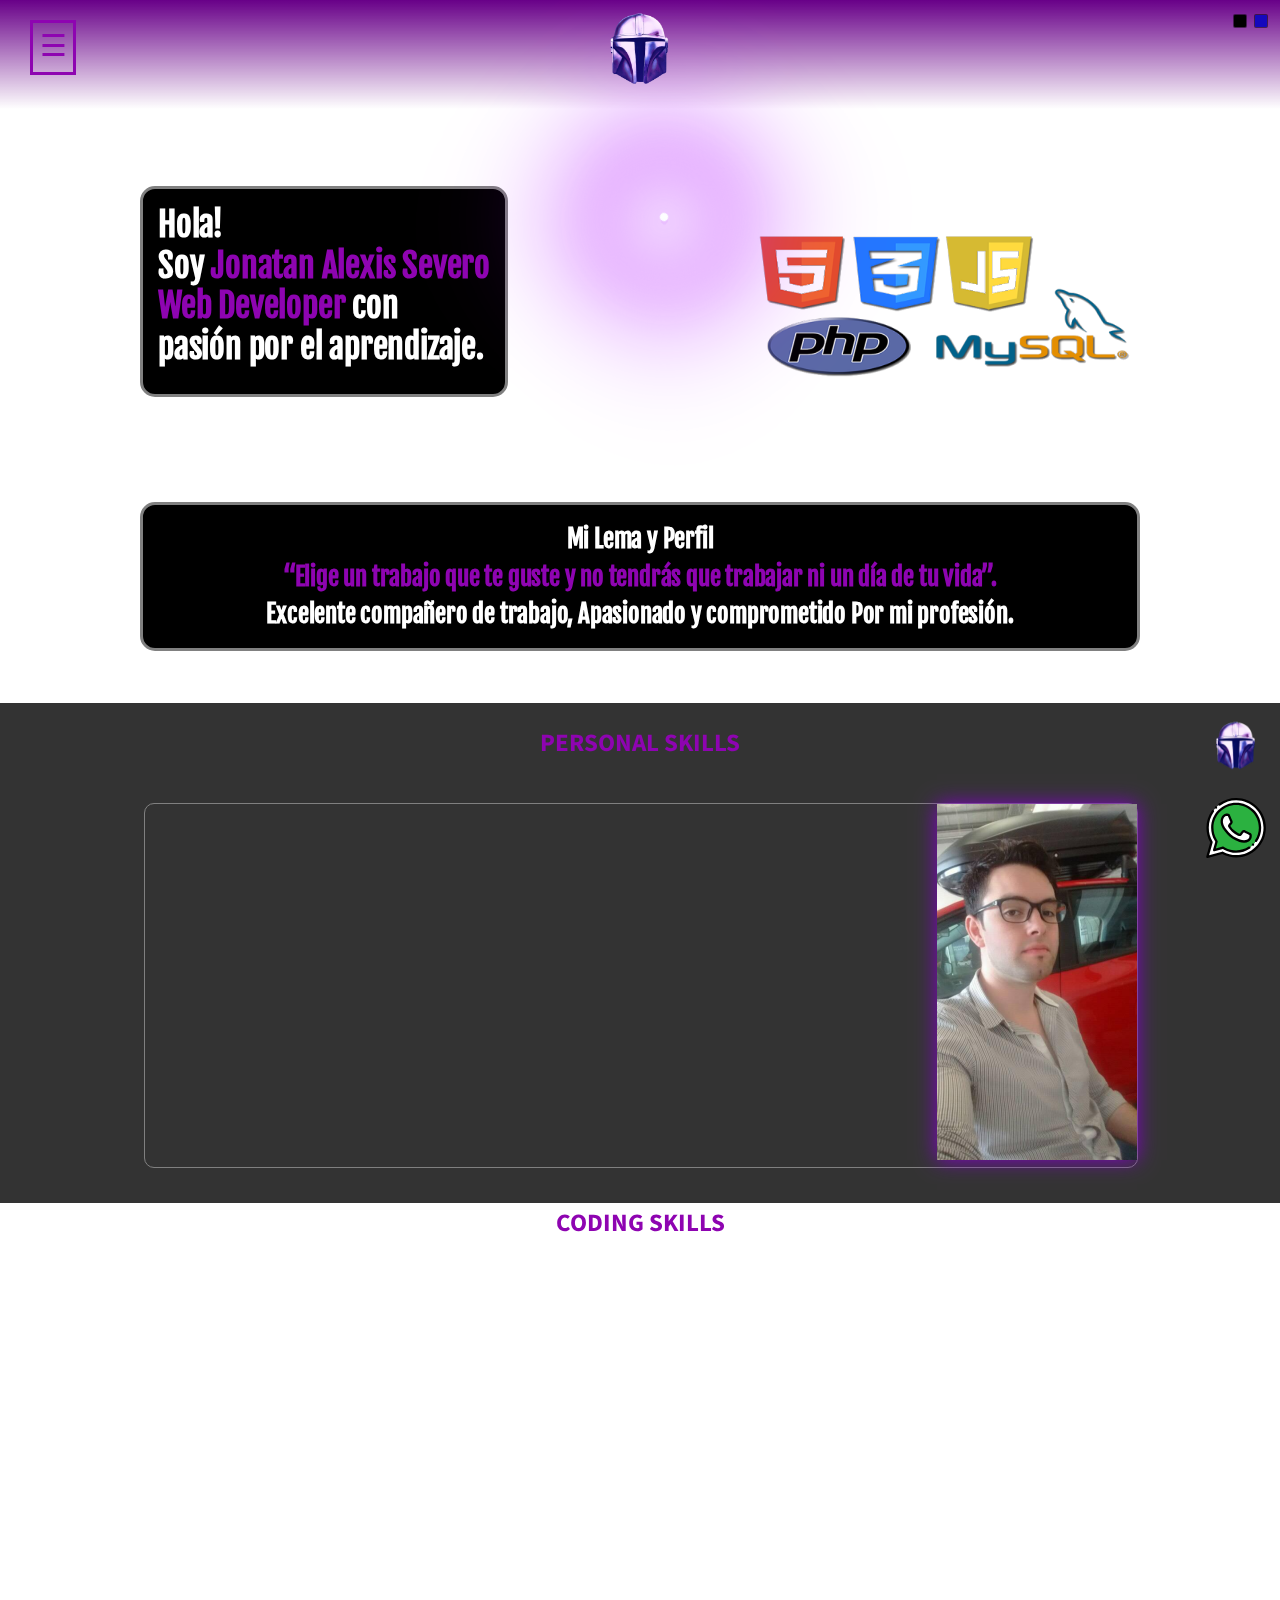
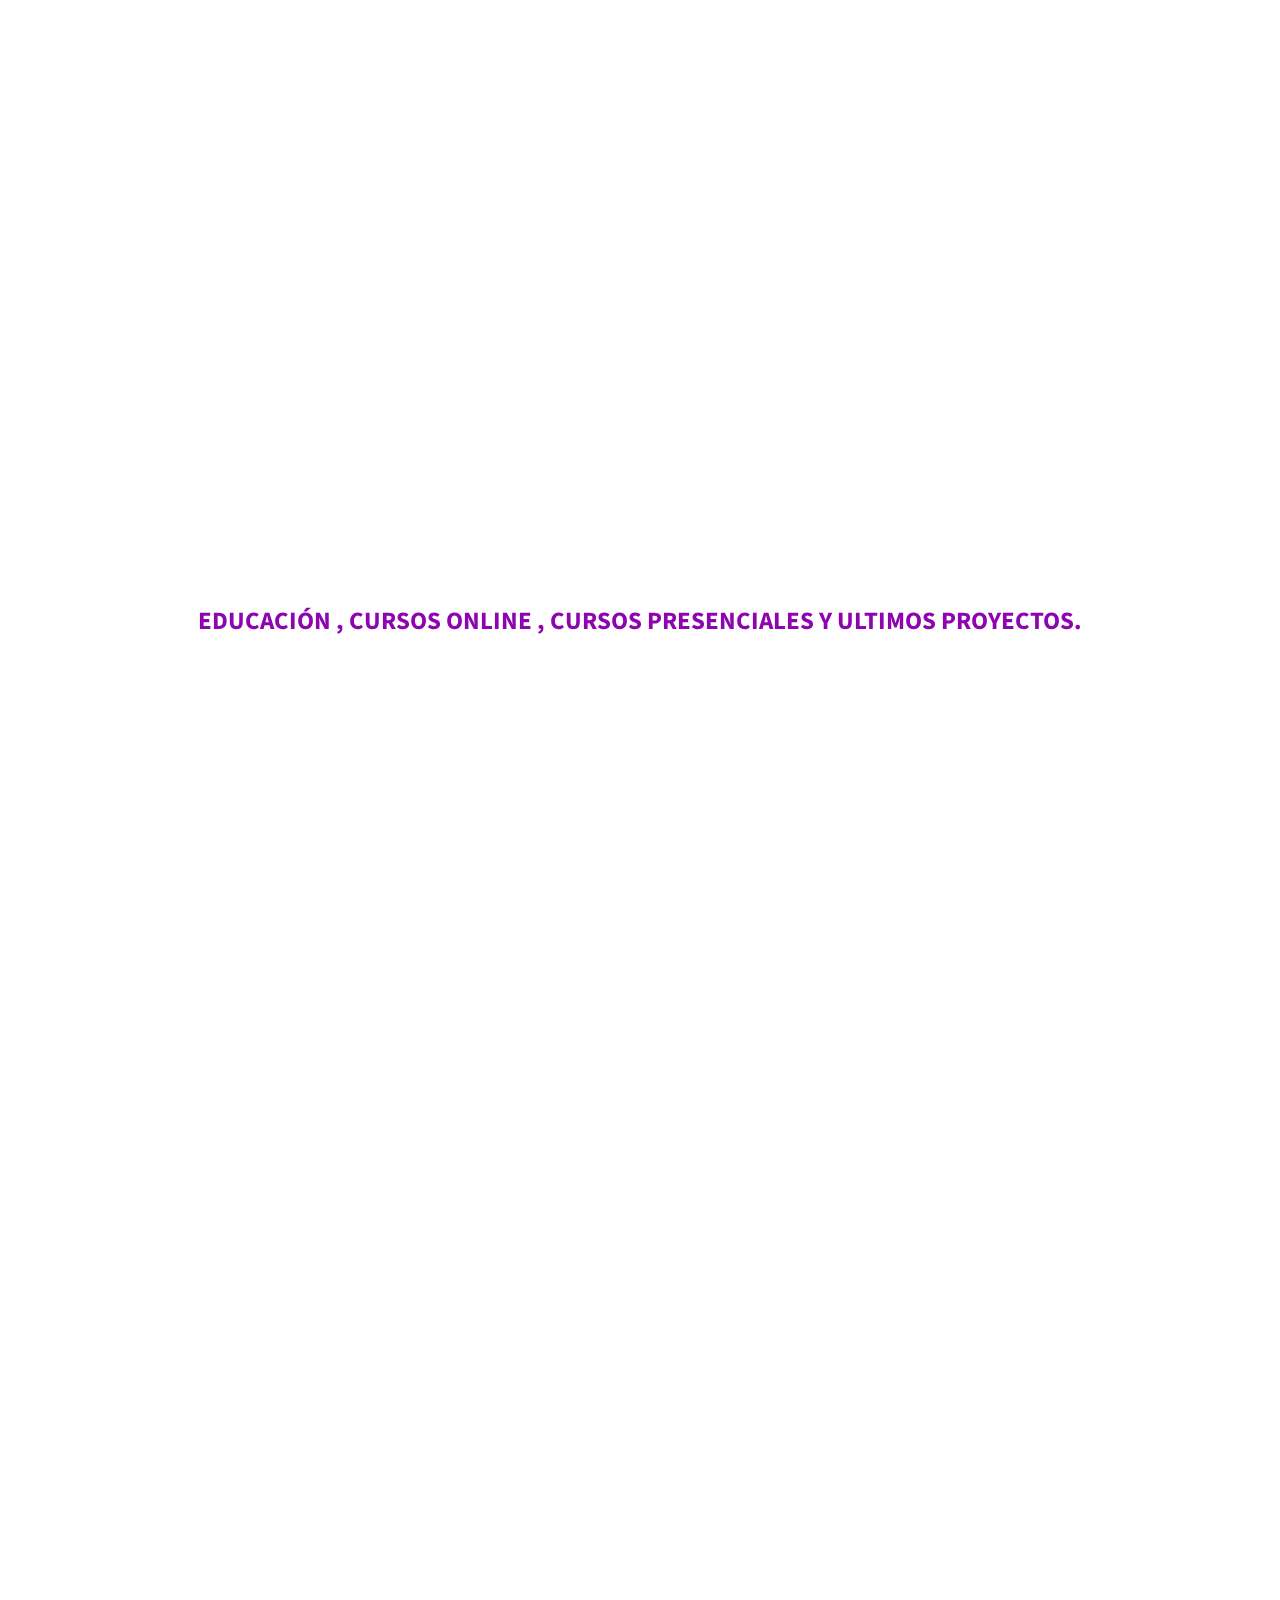
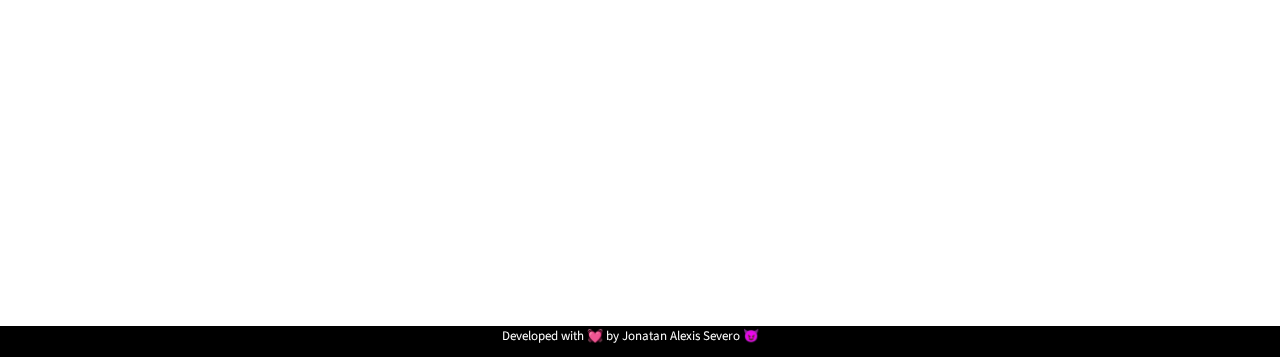
==== commit e8c4a606: "act" ====
--- a/index.html
+++ b/index.html
@@ -34,7 +34,7 @@
     <div class="bigContainer">
 
       
-        <div id="sidebar">
+        <div id="sidebar" data-aos="zoom-in">
             <div class="toggle-btn">
               <span style="color: rgb(142, 4, 177);">&#9776</span>
             </div>
@@ -91,7 +91,7 @@
         <header class="header">
             
            <!-- <a class="link" href="#habilidadesx">Portafolio</a>-->
-            <figure class="logo">
+            <figure class="logo" data-aos="zoom-in">
                 <img src="img/logo.png" width="90" alt="Logo de Jonatan Severo">
             </figure>
             <!--<a class="link" href="#exp">Experiencia</a>--->
@@ -99,17 +99,17 @@
 
         <section class="hero"  data-aos="fade-left" data-aos-duration="3000" data-aos-delay="150">
             <div class="container">
-                <div class="welcome">
+                <div class="welcome" data-aos="flip-left">
                     <h1>
                         Hola! <br /> Soy <strong>Jonatan Alexis Severo</strong> <br /> <strong>Web
                             Developer</strong> con <br /> pasi&oacute;n por el aprendizaje.
                     </h1>
                 </div>
-                <div class="webTech">
+                <div class="webTech" data-aos="flip-right">
                     <p>Tecnolog&iacute;as principales que domino:</p>
                     <img class="hero-image" src="img/hero.png" width="396" height="150" alt="imagen de tecnologias web">
                 </div>
-                <div class="cajah2">
+                <div class="cajah2" data-aos="flip-up">
                     <h3>
                         Mi Lema y Perfil <br /> <strong>“Elige un trabajo que te guste y no tendrás que trabajar ni un
                             día de tu vida”.</strong> <br /> Excelente compañero de trabajo,
@@ -163,7 +163,7 @@
     
         <a href="#skill" style="text-decoration: none;"><h2  id="skill"  >Coding Skills</h2></a>
 
-        <div class='container'>
+        <div class='container' data-aos="zoom-out">
             
             <main>
               <div class='items'>
@@ -452,7 +452,8 @@
 
 
 
-        <div id="contain-contact">
+        <div id="contain-contact" data-aos="fade-up"
+     data-aos-anchor-placement="center-bottom">
           <article>
               <div class="contain-title" id='contacto'>                     
                   <p>
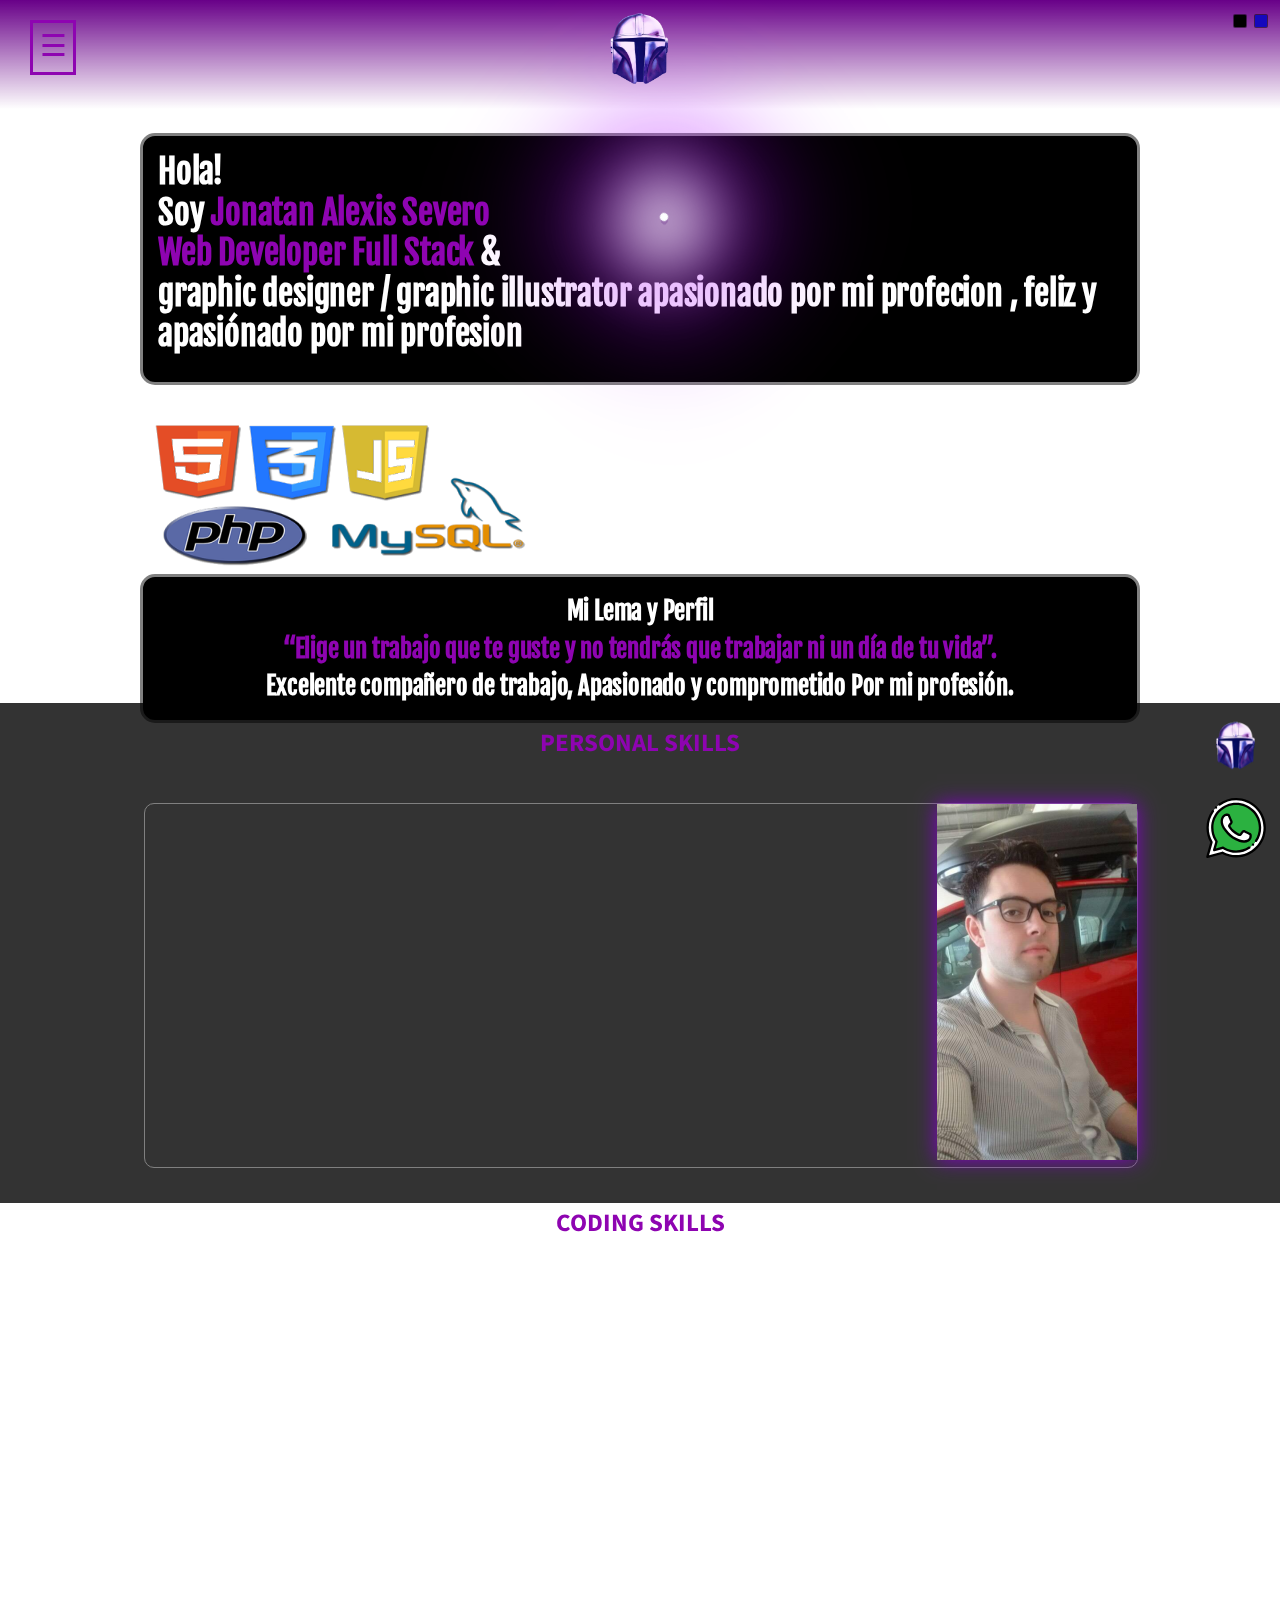
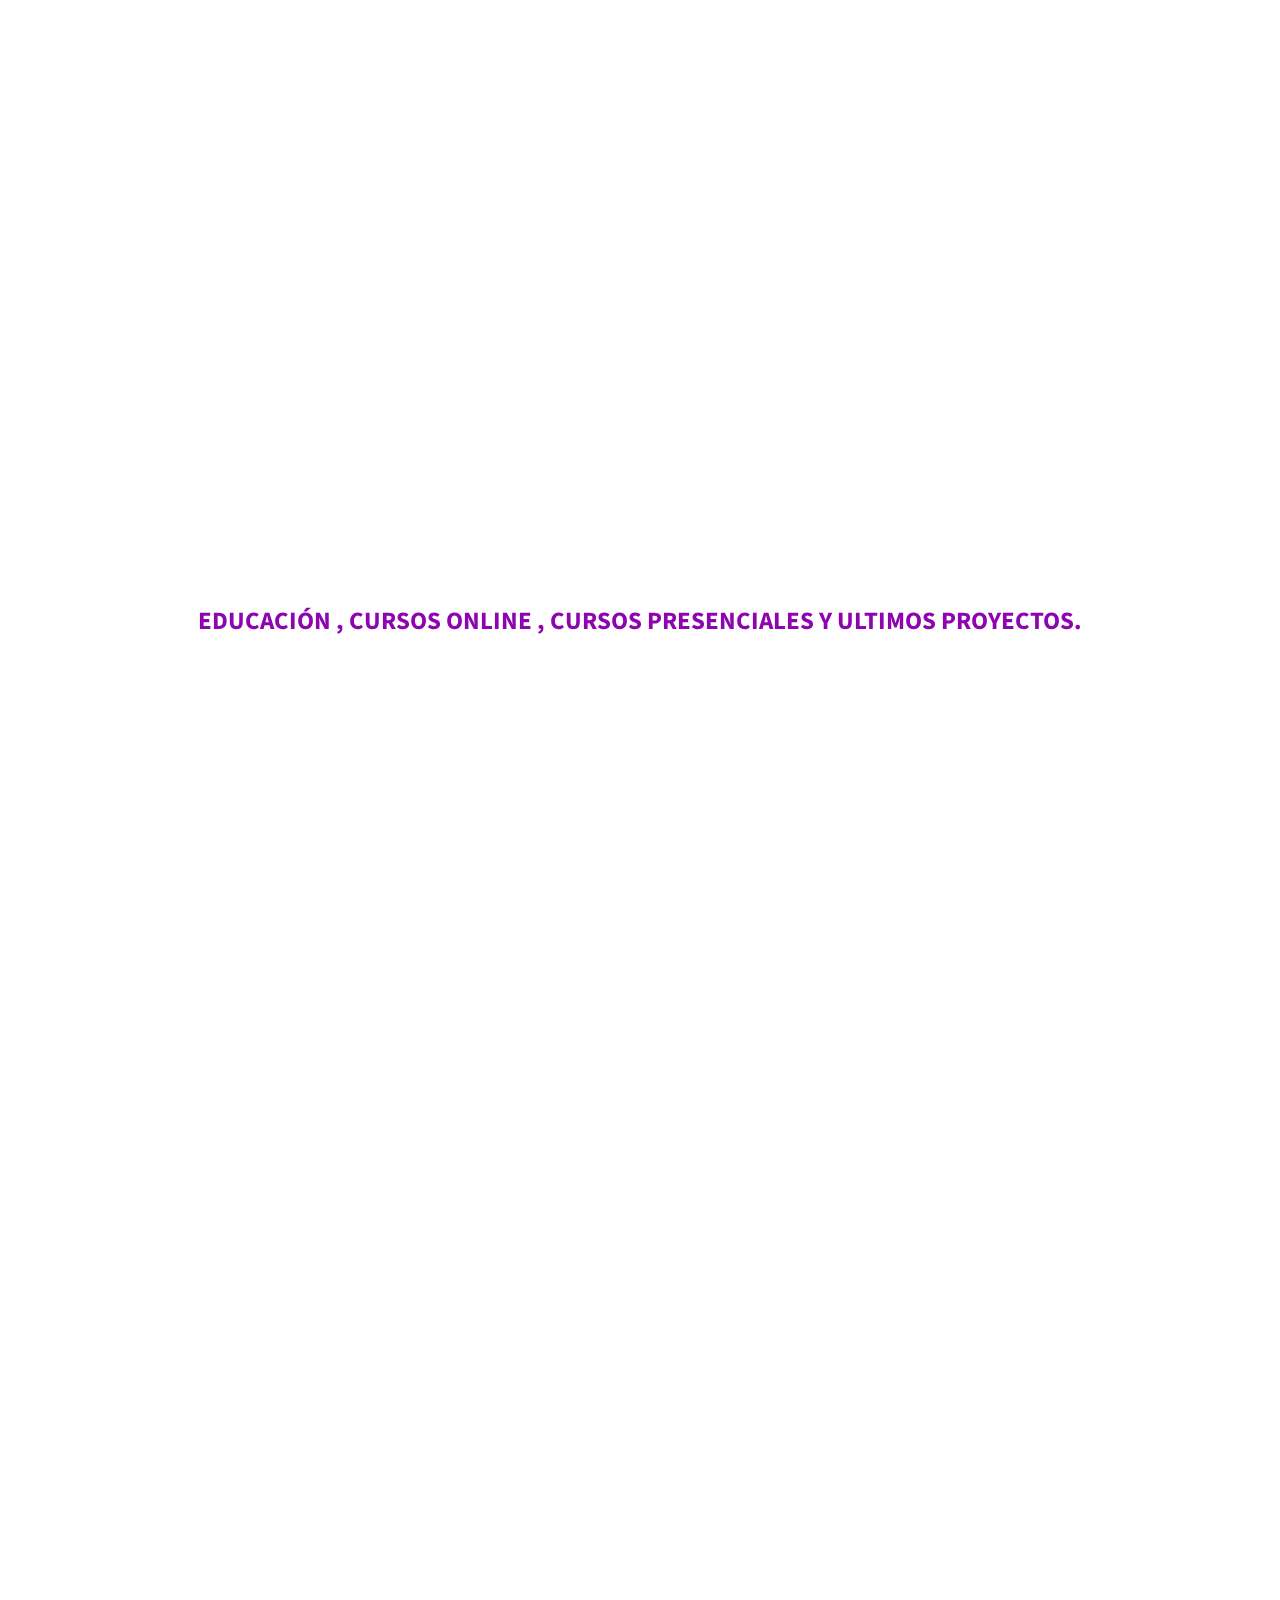
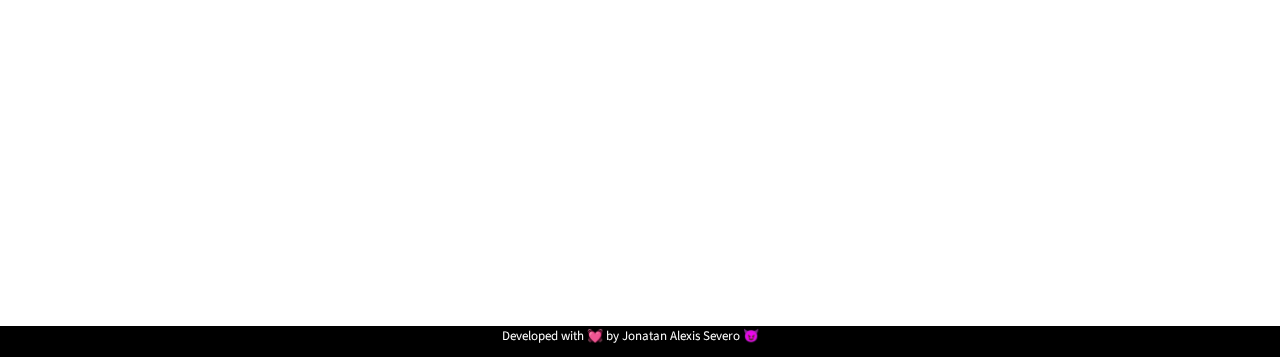
==== commit cbece721: "act3" ====
--- a/index.html
+++ b/index.html
@@ -102,7 +102,7 @@
                 <div class="welcome" data-aos="flip-left">
                     <h1>
                         Hola! <br /> Soy <strong>Jonatan Alexis Severo</strong> <br /> <strong>Web
-                            Developer</strong> con <br /> pasi&oacute;n por el aprendizaje.
+                            Developer Full Stack</strong> & <br /> graphic designer / graphic illustrator apasionado por mi profecion , feliz y apasi&oacute;nado por mi profesion
                     </h1>
                 </div>
                 <div class="webTech" data-aos="flip-right">
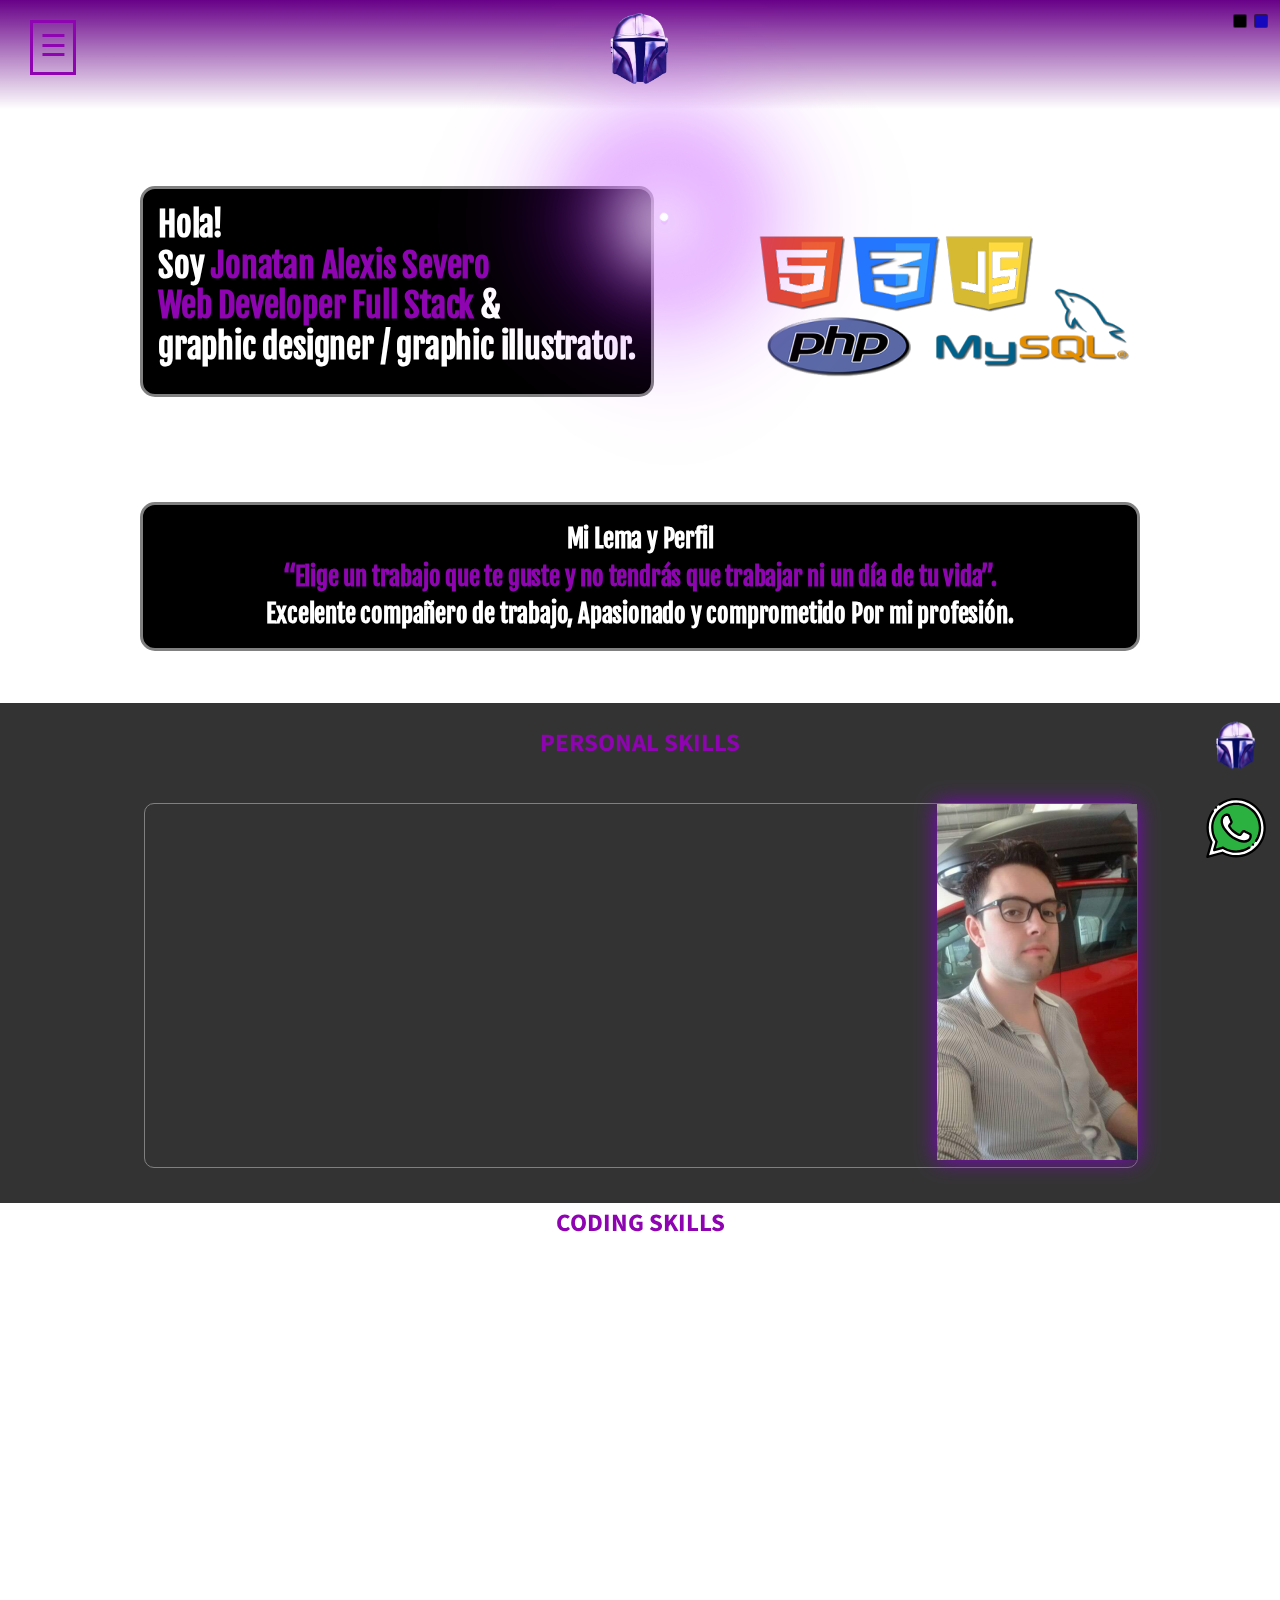
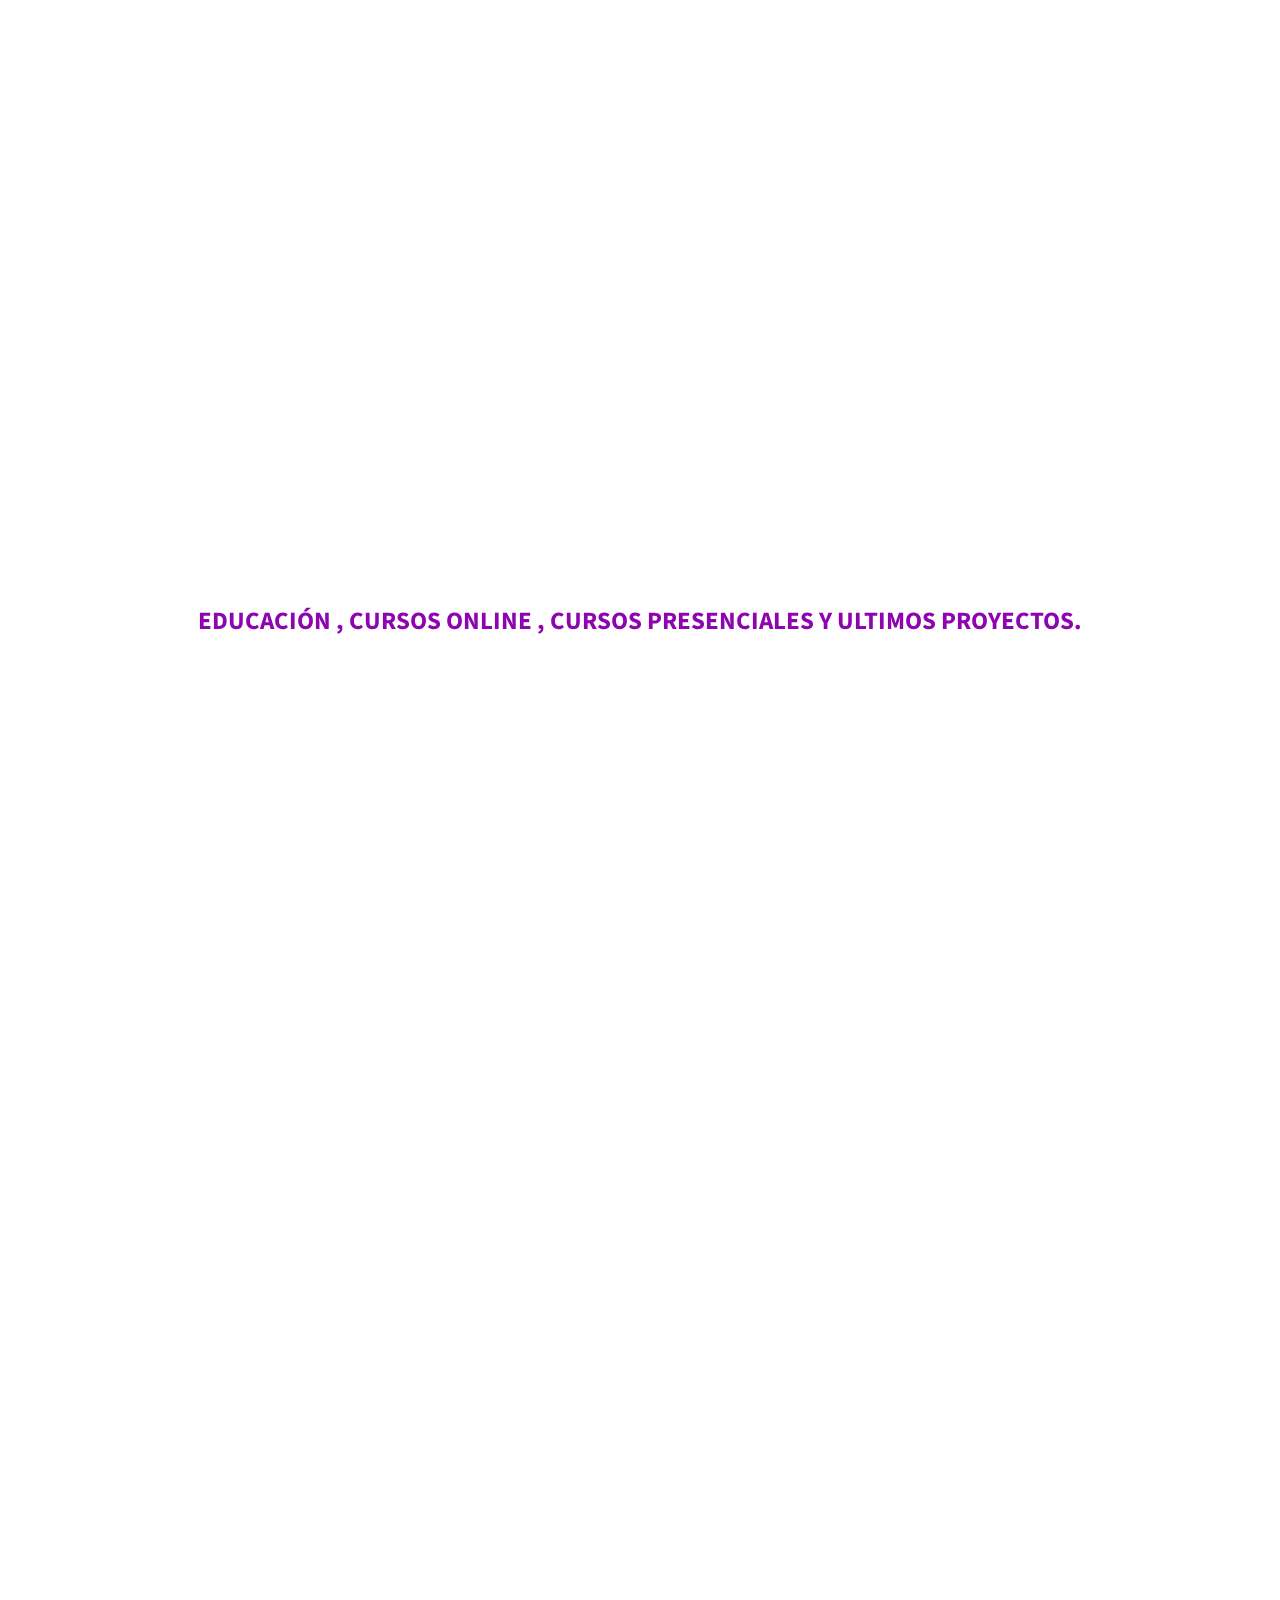
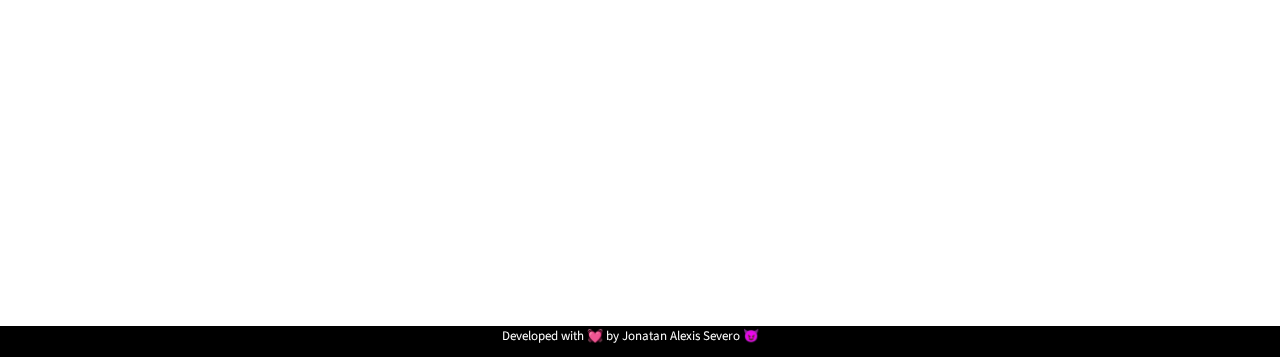
==== commit fbca0e3b: "act4" ====
--- a/index.html
+++ b/index.html
@@ -102,7 +102,7 @@
                 <div class="welcome" data-aos="flip-left">
                     <h1>
                         Hola! <br /> Soy <strong>Jonatan Alexis Severo</strong> <br /> <strong>Web
-                            Developer Full Stack</strong> & <br /> graphic designer / graphic illustrator apasionado por mi profecion , feliz y apasi&oacute;nado por mi profesion
+                            Developer Full Stack</strong> & <br /> graphic designer / graphic illustrator.
                     </h1>
                 </div>
                 <div class="webTech" data-aos="flip-right">
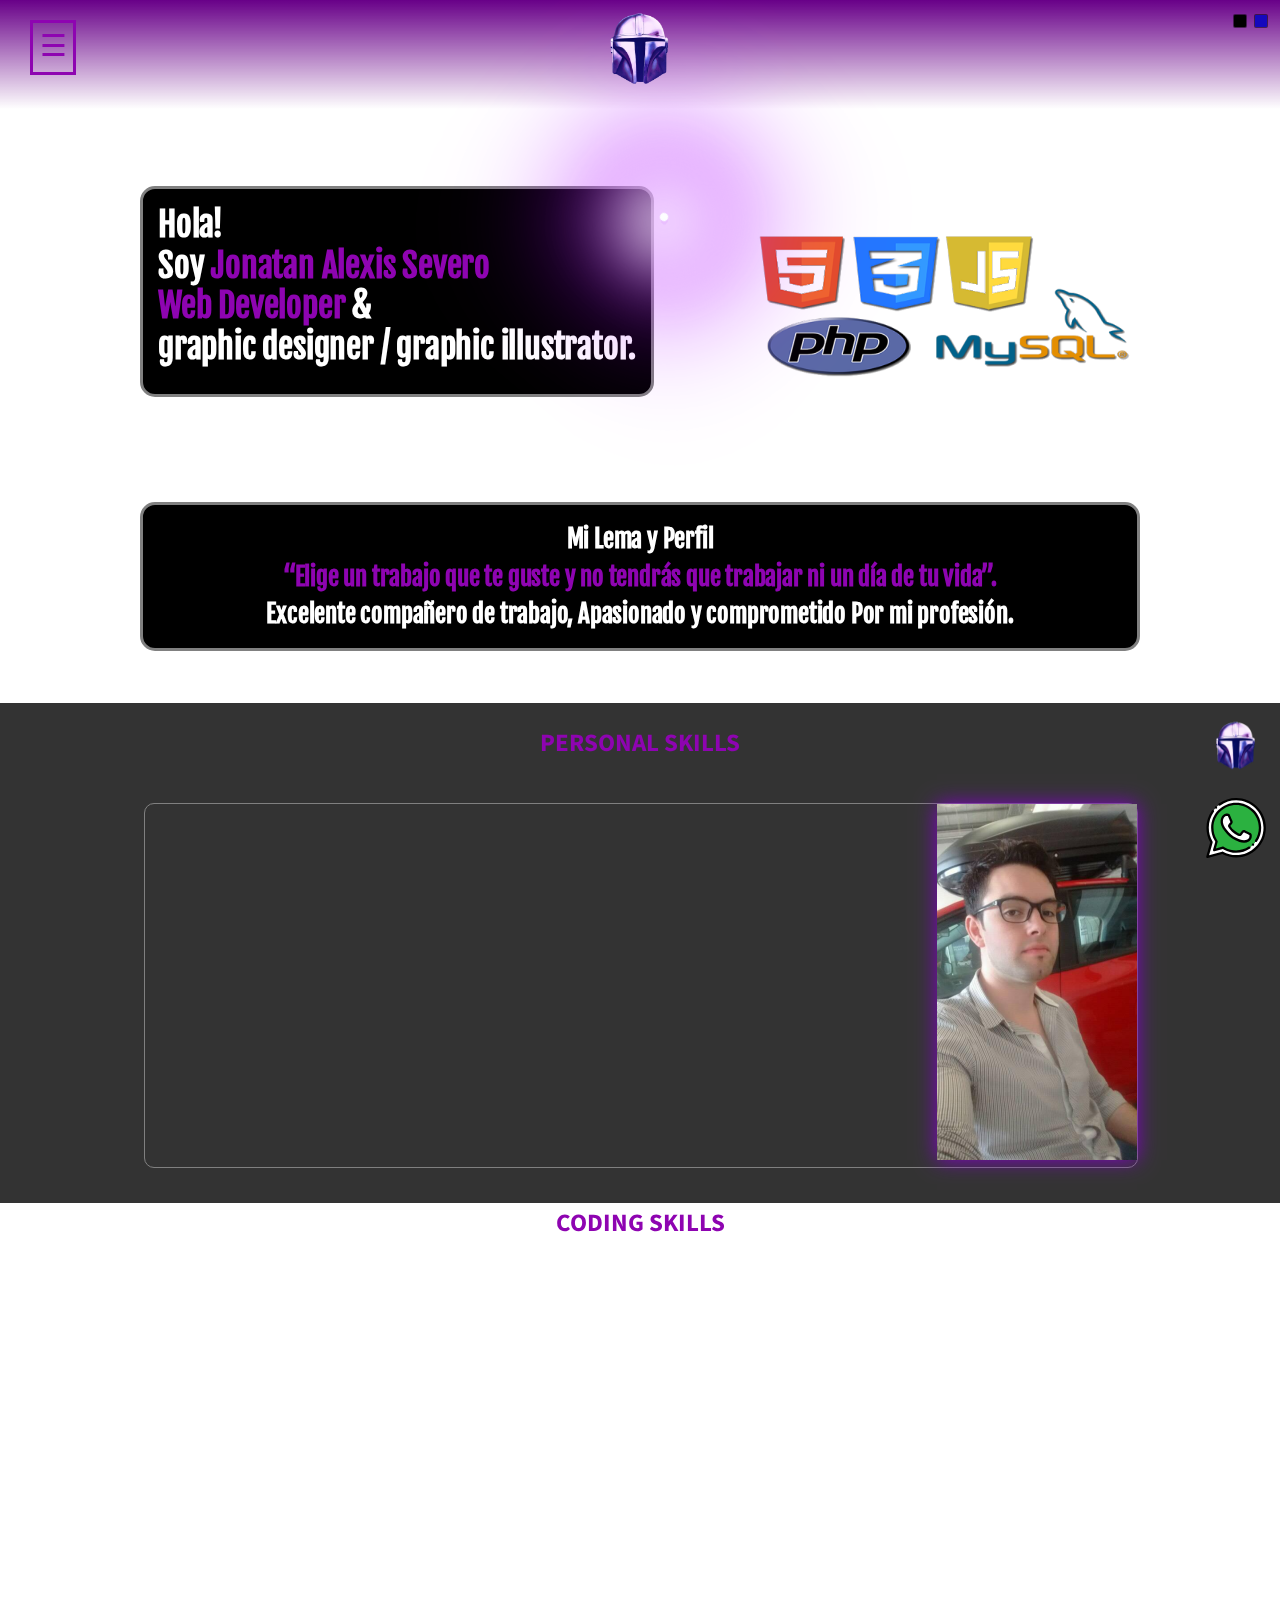
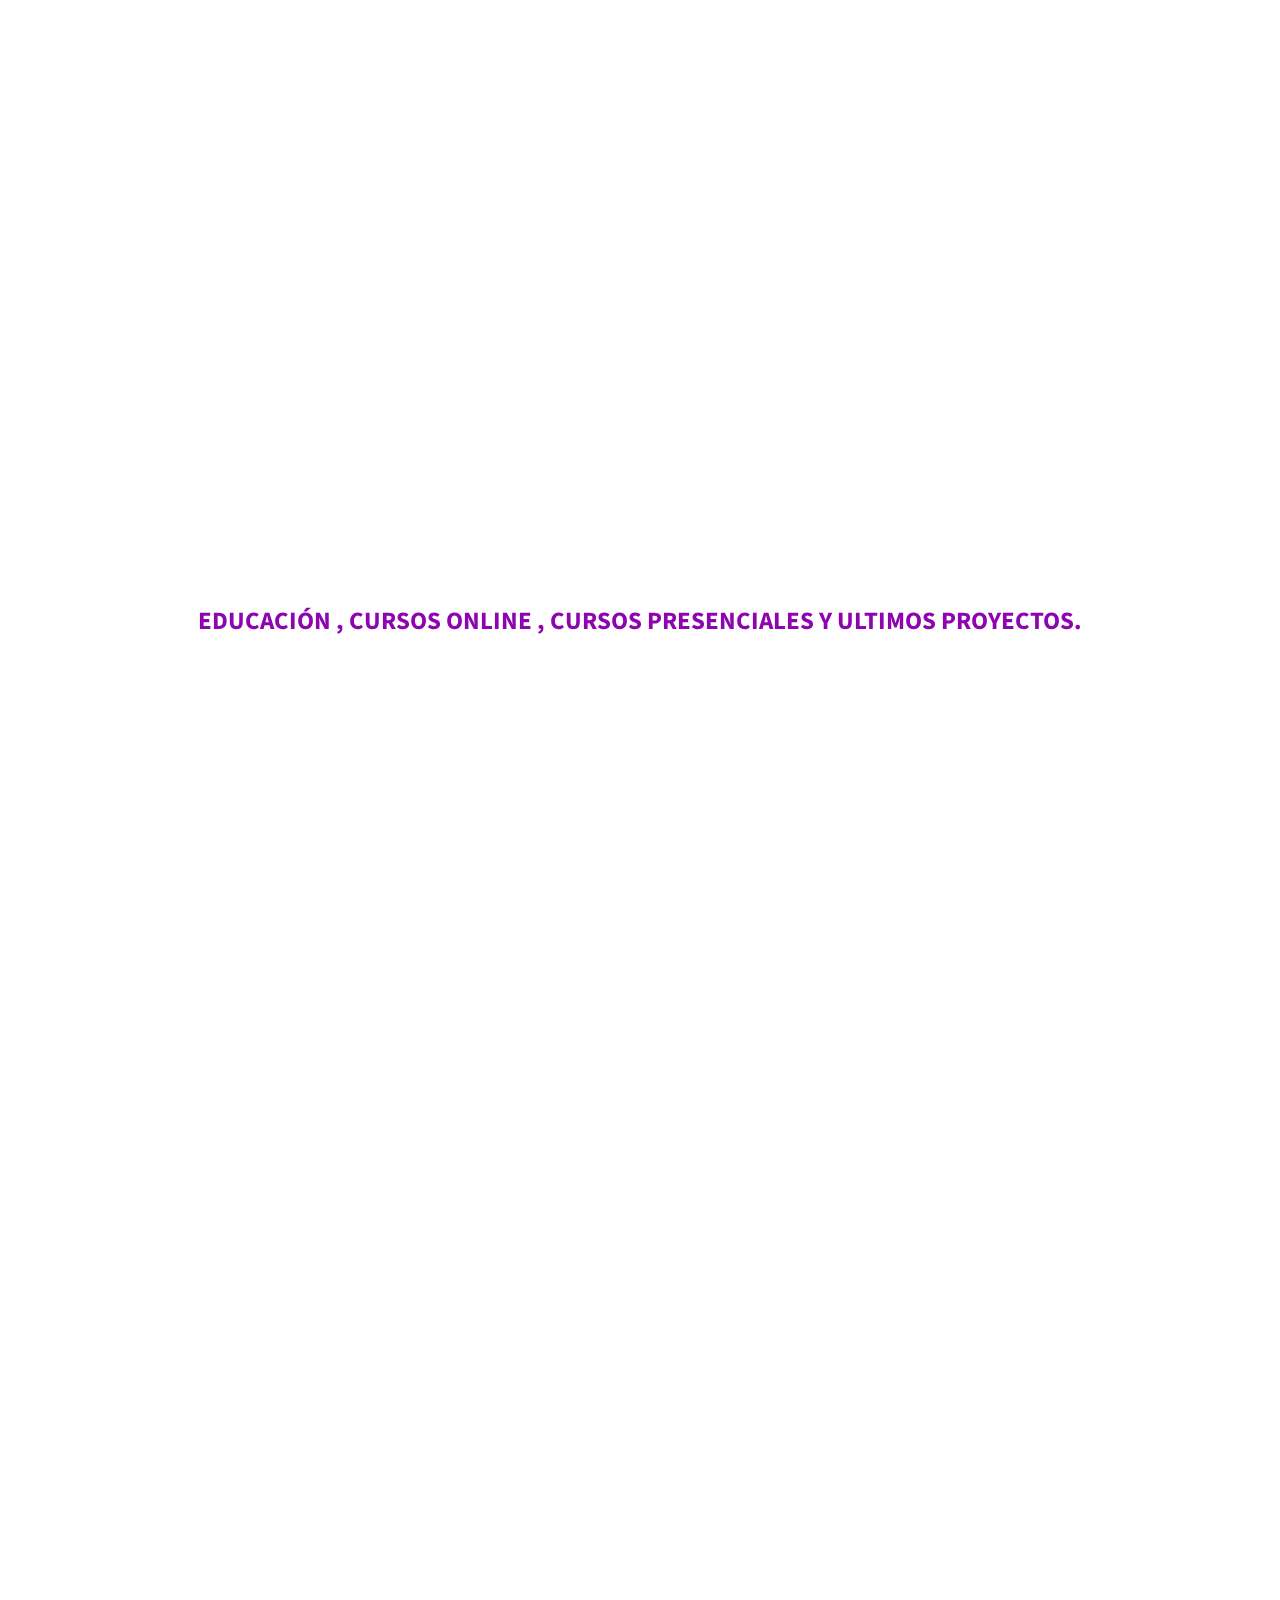
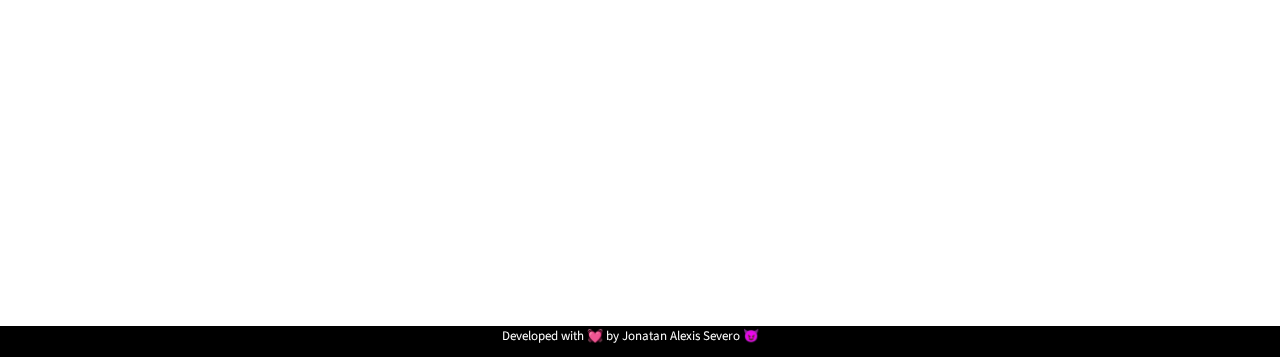
==== commit f38031b7: "Update index.html" ====
--- a/index.html
+++ b/index.html
@@ -34,7 +34,7 @@
     <div class="bigContainer">
 
       
-        <div id="sidebar" data-aos="zoom-in">
+        <div id="sidebar" data-aos="zoom-in" data-aos-duration="3000" data-aos-delay="150">
             <div class="toggle-btn">
               <span style="color: rgb(142, 4, 177);">&#9776</span>
             </div>
@@ -91,25 +91,25 @@
         <header class="header">
             
            <!-- <a class="link" href="#habilidadesx">Portafolio</a>-->
-            <figure class="logo" data-aos="zoom-in">
+            <figure class="logo" data-aos="zoom-in" data-aos-duration="3000" data-aos-delay="150">
                 <img src="img/logo.png" width="90" alt="Logo de Jonatan Severo">
             </figure>
             <!--<a class="link" href="#exp">Experiencia</a>--->
         </header>
 
-        <section class="hero"  data-aos="fade-left" data-aos-duration="3000" data-aos-delay="150">
+        <section class="hero">
             <div class="container">
-                <div class="welcome" data-aos="flip-left">
+                <div class="welcome" data-aos="flip-left" data-aos-duration="3000" data-aos-delay="150">
                     <h1>
                         Hola! <br /> Soy <strong>Jonatan Alexis Severo</strong> <br /> <strong>Web
-                            Developer Full Stack</strong> & <br /> graphic designer / graphic illustrator.
+                            Developer</strong> & <br /> graphic designer / graphic illustrator.
                     </h1>
                 </div>
-                <div class="webTech" data-aos="flip-right">
+                <div class="webTech" data-aos="flip-right" data-aos-duration="3000" data-aos-delay="150">
                     <p>Tecnolog&iacute;as principales que domino:</p>
                     <img class="hero-image" src="img/hero.png" width="396" height="150" alt="imagen de tecnologias web">
                 </div>
-                <div class="cajah2" data-aos="flip-up">
+                <div class="cajah2" data-aos="flip-up" data-aos-duration="3000" data-aos-delay="150">
                     <h3>
                         Mi Lema y Perfil <br /> <strong>“Elige un trabajo que te guste y no tendrás que trabajar ni un
                             día de tu vida”.</strong> <br /> Excelente compañero de trabajo,
@@ -163,7 +163,7 @@
     
         <a href="#skill" style="text-decoration: none;"><h2  id="skill"  >Coding Skills</h2></a>
 
-        <div class='container' data-aos="zoom-out">
+        <div class='container' data-aos="zoom-out" data-aos-duration="3000" data-aos-delay="150">
             
             <main>
               <div class='items'>
@@ -452,7 +452,7 @@
 
 
 
-        <div id="contain-contact" data-aos="fade-up"
+        <div id="contain-contact" data-aos="fade-up data-aos-duration="3000" data-aos-delay="150""
      data-aos-anchor-placement="center-bottom">
           <article>
               <div class="contain-title" id='contacto'>                     
@@ -581,3 +581,4 @@
     </body>
 
 </html>
+
